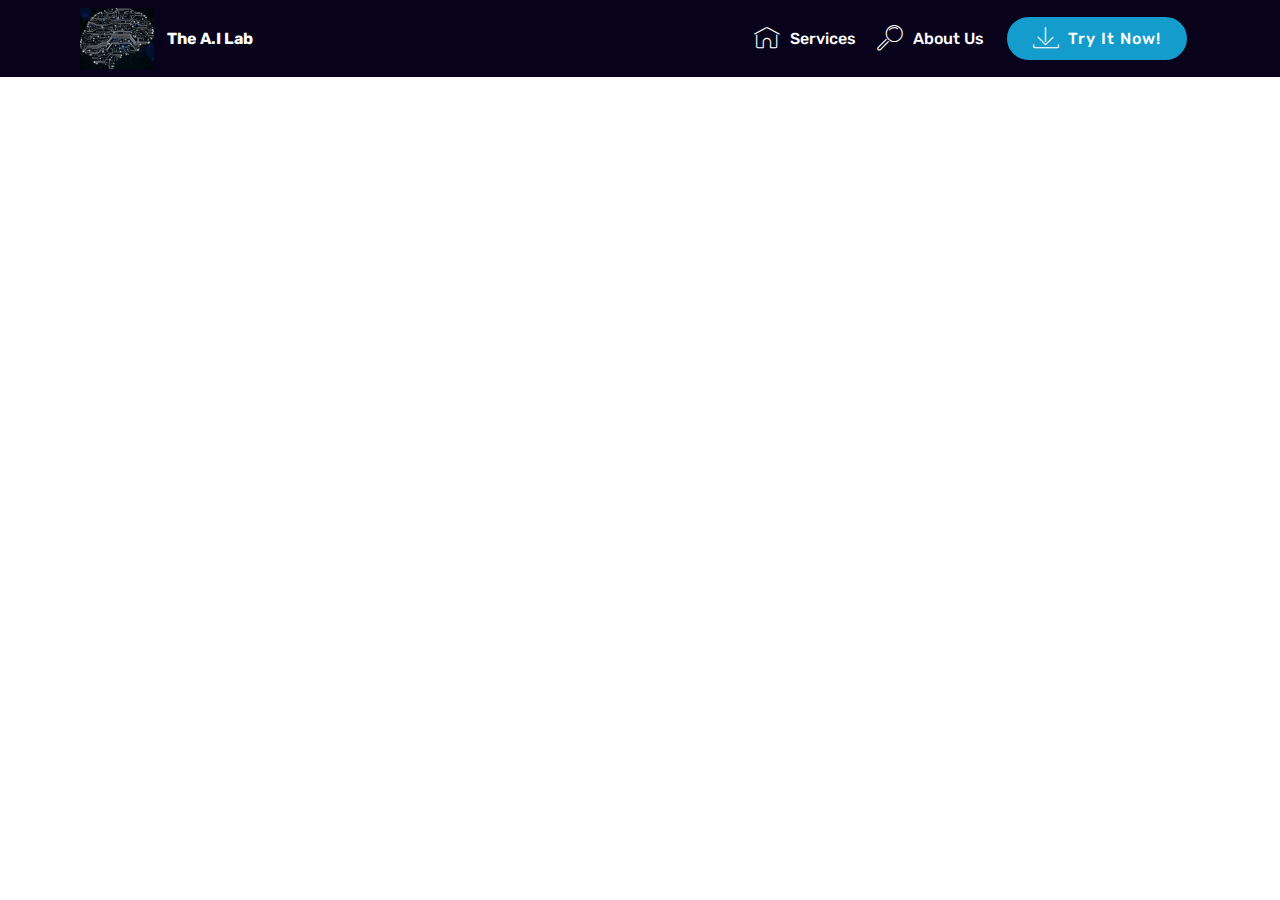
==== page1.html @ fb7ee0d3 "create github pages" ====
<!DOCTYPE html>
<html  >
<head>
  <!-- Site made with Mobirise Website Builder v4.9.7, https://mobirise.com -->
  <meta charset="UTF-8">
  <meta http-equiv="X-UA-Compatible" content="IE=edge">
  <meta name="generator" content="Mobirise v4.9.7, mobirise.com">
  <meta name="viewport" content="width=device-width, initial-scale=1, minimum-scale=1">
  <link rel="shortcut icon" href="assets/images/logo4.png" type="image/x-icon">
  <meta name="description" content="Web Page Builder Description">
  
  <title>Your Project</title>
  <link rel="stylesheet" href="assets/web/assets/mobirise-icons/mobirise-icons.css">
  <link rel="stylesheet" href="assets/tether/tether.min.css">
  <link rel="stylesheet" href="assets/bootstrap/css/bootstrap.min.css">
  <link rel="stylesheet" href="assets/bootstrap/css/bootstrap-grid.min.css">
  <link rel="stylesheet" href="assets/bootstrap/css/bootstrap-reboot.min.css">
  <link rel="stylesheet" href="assets/dropdown/css/style.css">
  <link rel="stylesheet" href="assets/theme/css/style.css">
  <link rel="stylesheet" href="assets/mobirise/css/mbr-additional.css" type="text/css">
  
  
  
</head>
<body>
  <section class="menu cid-qTkzRZLJNu" once="menu" id="menu1-3">

    

    <nav class="navbar navbar-expand beta-menu navbar-dropdown align-items-center navbar-fixed-top navbar-toggleable-sm">
        <button class="navbar-toggler navbar-toggler-right" type="button" data-toggle="collapse" data-target="#navbarSupportedContent" aria-controls="navbarSupportedContent" aria-expanded="false" aria-label="Toggle navigation">
            <div class="hamburger">
                <span></span>
                <span></span>
                <span></span>
                <span></span>
            </div>
        </button>
        <div class="menu-logo">
            <div class="navbar-brand">
                <span class="navbar-logo">
                    <a href="https://mobirise.com">
                         <img src="assets/images/screencap164mar.2822.39-122x100.jpg" alt="Mobirise" title="" style="height: 3.8rem;">
                    </a>
                </span>
                <span class="navbar-caption-wrap"><a class="navbar-caption text-white display-4" href="https://mobirise.com">The A.I Lab</a></span>
            </div>
        </div>
        <div class="collapse navbar-collapse" id="navbarSupportedContent">
            <ul class="navbar-nav nav-dropdown" data-app-modern-menu="true"><li class="nav-item">
                    <a class="nav-link link text-white display-4" href="https://mobirise.com">
                        <span class="mbri-home mbr-iconfont mbr-iconfont-btn"></span>
                        Services
                    </a>
                </li>
                <li class="nav-item">
                    <a class="nav-link link text-white display-4" href="https://mobirise.com">
                        <span class="mbri-search mbr-iconfont mbr-iconfont-btn"></span>
                        About Us
                    </a>
                </li></ul>
            <div class="navbar-buttons mbr-section-btn"><a class="btn btn-sm btn-primary display-4" href="https://mobirise.com">
                    <span class="mbri-save mbr-iconfont mbr-iconfont-btn "></span>
                    Try It Now!
                </a></div>
        </div>
    </nav>
</section>


  <section class="engine"><a href="https://mobirise.info/k">how to develop your own website</a></section><script src="assets/web/assets/jquery/jquery.min.js"></script>
  <script src="assets/popper/popper.min.js"></script>
  <script src="assets/tether/tether.min.js"></script>
  <script src="assets/bootstrap/js/bootstrap.min.js"></script>
  <script src="assets/smoothscroll/smooth-scroll.js"></script>
  <script src="assets/dropdown/js/script.min.js"></script>
  <script src="assets/touchswipe/jquery.touch-swipe.min.js"></script>
  <script src="assets/theme/js/script.js"></script>
  
  
</body>
</html>
---- assets/web/assets/mobirise-icons/mobirise-icons.css ----
@font-face {
  font-family: 'MobiriseIcons';
  src:  url('mobirise-icons.eot?spat4u');
  src:  url('mobirise-icons.eot?spat4u#iefix') format('embedded-opentype'),
    url('mobirise-icons.ttf?spat4u') format('truetype'),
    url('mobirise-icons.woff?spat4u') format('woff'),
    url('mobirise-icons.svg?spat4u#MobiriseIcons') format('svg');
  font-weight: normal;
  font-style: normal;
}

[class^="mbri-"], [class*=" mbri-"] {
  /* use !important to prevent issues with browser extensions that change fonts */
  font-family: MobiriseIcons !important;
  speak: none;
  font-style: normal;
  font-weight: normal;
  font-variant: normal;
  text-transform: none;
  line-height: 1;

  /* Better Font Rendering =========== */
  -webkit-font-smoothing: antialiased;
  -moz-osx-font-smoothing: grayscale;
}

.mbri-add-submenu:before {
  content: "\e900";
}
.mbri-alert:before {
  content: "\e901";
}
.mbri-align-center:before {
  content: "\e902";
}
.mbri-align-justify:before {
  content: "\e903";
}
.mbri-align-left:before {
  content: "\e904";
}
.mbri-align-right:before {
  content: "\e905";
}
.mbri-android:before {
  content: "\e906";
}
.mbri-apple:before {
  content: "\e907";
}
.mbri-arrow-down:before {
  content: "\e908";
}
.mbri-arrow-next:before {
  content: "\e909";
}
.mbri-arrow-prev:before {
  content: "\e90a";
}
.mbri-arrow-up:before {
  content: "\e90b";
}
.mbri-bold:before {
  content: "\e90c";
}
.mbri-bookmark:before {
  content: "\e90d";
}
.mbri-bootstrap:before {
  content: "\e90e";
}
.mbri-briefcase:before {
  content: "\e90f";
}
.mbri-browse:before {
  content: "\e910";
}
.mbri-bulleted-list:before {
  content: "\e911";
}
.mbri-calendar:before {
  content: "\e912";
}
.mbri-camera:before {
  content: "\e913";
}
.mbri-cart-add:before {
  content: "\e914";
}
.mbri-cart-full:before {
  content: "\e915";
}
.mbri-cash:before {
  content: "\e916";
}
.mbri-change-style:before {
  content: "\e917";
}
.mbri-chat:before {
  content: "\e918";
}
.mbri-clock:before {
  content: "\e919";
}
.mbri-close:before {
  content: "\e91a";
}
.mbri-cloud:before {
  content: "\e91b";
}
.mbri-code:before {
  content: "\e91c";
}
.mbri-contact-form:before {
  content: "\e91d";
}
.mbri-credit-card:before {
  content: "\e91e";
}
.mbri-cursor-click:before {
  content: "\e91f";
}
.mbri-cust-feedback:before {
  content: "\e920";
}
.mbri-database:before {
  content: "\e921";
}
.mbri-delivery:before {
  content: "\e922";
}
.mbri-desktop:before {
  content: "\e923";
}
.mbri-devices:before {
  content: "\e924";
}
.mbri-down:before {
  content: "\e925";
}
.mbri-download:before {
  content: "\e989";
}
.mbri-drag-n-drop:before {
  content: "\e927";
}
.mbri-drag-n-drop2:before {
  content: "\e928";
}
.mbri-edit:before {
  content: "\e929";
}
.mbri-edit2:before {
  content: "\e92a";
}
.mbri-error:before {
  content: "\e92b";
}
.mbri-extension:before {
  content: "\e92c";
}
.mbri-features:before {
  content: "\e92d";
}
.mbri-file:before {
  content: "\e92e";
}
.mbri-flag:before {
  content: "\e92f";
}
.mbri-folder:before {
  content: "\e930";
}
.mbri-gift:before {
  content: "\e931";
}
.mbri-github:before {
  content: "\e932";
}
.mbri-globe:before {
  content: "\e933";
}
.mbri-globe-2:before {
  content: "\e934";
}
.mbri-growing-chart:before {
  content: "\e935";
}
.mbri-hearth:before {
  content: "\e936";
}
.mbri-help:before {
  content: "\e937";
}
.mbri-home:before {
  content: "\e938";
}
.mbri-hot-cup:before {
  content: "\e939";
}
.mbri-idea:before {
  content: "\e93a";
}
.mbri-image-gallery:before {
  content: "\e93b";
}
.mbri-image-slider:before {
  content: "\e93c";
}
.mbri-info:before {
  content: "\e93d";
}
.mbri-italic:before {
  content: "\e93e";
}
.mbri-key:before {
  content: "\e93f";
}
.mbri-laptop:before {
  content: "\e940";
}
.mbri-layers:before {
  content: "\e941";
}
.mbri-left-right:before {
  content: "\e942";
}
.mbri-left:before {
  content: "\e943";
}
.mbri-letter:before {
  content: "\e944";
}
.mbri-like:before {
  content: "\e945";
}
.mbri-link:before {
  content: "\e946";
}
.mbri-lock:before {
  content: "\e947";
}
.mbri-login:before {
  content: "\e948";
}
.mbri-logout:before {
  content: "\e949";
}
.mbri-magic-stick:before {
  content: "\e94a";
}
.mbri-map-pin:before {
  content: "\e94b";
}
.mbri-menu:before {
  content: "\e94c";
}
.mbri-mobile:before {
  content: "\e94d";
}
.mbri-mobile2:before {
  content: "\e94e";
}
.mbri-mobirise:before {
  content: "\e94f";
}
.mbri-more-horizontal:before {
  content: "\e950";
}
.mbri-more-vertical:before {
  content: "\e951";
}
.mbri-music:before {
  content: "\e952";
}
.mbri-new-file:before {
  content: "\e953";
}
.mbri-numbered-list:before {
  content: "\e954";
}
.mbri-opened-folder:before {
  content: "\e955";
}
.mbri-pages:before {
  content: "\e956";
}
.mbri-paper-plane:before {
  content: "\e957";
}
.mbri-paperclip:before {
  content: "\e958";
}
.mbri-photo:before {
  content: "\e959";
}
.mbri-photos:before {
  content: "\e95a";
}
.mbri-pin:before {
  content: "\e95b";
}
.mbri-play:before {
  content: "\e95c";
}
.mbri-plus:before {
  content: "\e95d";
}
.mbri-preview:before {
  content: "\e95e";
}
.mbri-print:before {
  content: "\e95f";
}
.mbri-protect:before {
  content: "\e960";
}
.mbri-question:before {
  content: "\e961";
}
.mbri-quote-left:before {
  content: "\e962";
}
.mbri-quote-right:before {
  content: "\e963";
}
.mbri-refresh:before {
  content: "\e964";
}
.mbri-responsive:before {
  content: "\e965";
}
.mbri-right:before {
  content: "\e966";
}
.mbri-rocket:before {
  content: "\e967";
}
.mbri-sad-face:before {
  content: "\e968";
}
.mbri-sale:before {
  content: "\e969";
}
.mbri-save:before {
  content: "\e96a";
}
.mbri-search:before {
  content: "\e96b";
}
.mbri-setting:before {
  content: "\e96c";
}
.mbri-setting2:before {
  content: "\e96d";
}
.mbri-setting3:before {
  content: "\e96e";
}
.mbri-share:before {
  content: "\e96f";
}
.mbri-shopping-bag:before {
  content: "\e970";
}
.mbri-shopping-basket:before {
  content: "\e971";
}
.mbri-shopping-cart:before {
  content: "\e972";
}
.mbri-sites:before {
  content: "\e973";
}
.mbri-smile-face:before {
  content: "\e974";
}
.mbri-speed:before {
  content: "\e975";
}
.mbri-star:before {
  content: "\e976";
}
.mbri-success:before {
  content: "\e977";
}
.mbri-sun:before {
  content: "\e978";
}
.mbri-sun2:before {
  content: "\e979";
}
.mbri-tablet:before {
  content: "\e97a";
}
.mbri-tablet-vertical:before {
  content: "\e97b";
}
.mbri-target:before {
  content: "\e97c";
}
.mbri-timer:before {
  content: "\e97d";
}
.mbri-to-ftp:before {
  content: "\e97e";
}
.mbri-to-local-drive:before {
  content: "\e97f";
}
.mbri-touch-swipe:before {
  content: "\e980";
}
.mbri-touch:before {
  content: "\e981";
}
.mbri-trash:before {
  content: "\e982";
}
.mbri-underline:before {
  content: "\e983";
}
.mbri-unlink:before {
  content: "\e984";
}
.mbri-unlock:before {
  content: "\e985";
}
.mbri-up-down:before {
  content: "\e986";
}
.mbri-up:before {
  content: "\e987";
}
.mbri-update:before {
  content: "\e988";
}
.mbri-upload:before {
 content: "\e926"; 
}
.mbri-user:before {
  content: "\e98a";
}
.mbri-user2:before {
  content: "\e98b";
}
.mbri-users:before {
  content: "\e98c";
}
.mbri-video:before {
  content: "\e98d";
}
.mbri-video-play:before {
  content: "\e98e";
}
.mbri-watch:before {
  content: "\e98f";
}
.mbri-website-theme:before {
  content: "\e990";
}
.mbri-wifi:before {
  content: "\e991";
}
.mbri-windows:before {
  content: "\e992";
}
.mbri-zoom-out:before {
  content: "\e993";
}
.mbri-redo:before {
  content: "\e994";
}
.mbri-undo:before {
  content: "\e995";
}
---- assets/dropdown/css/style.css ----
.navbar-dropdown {
  left: 0;
  padding: 0;
  position: absolute;
  right: 0;
  top: 0;
  transition: all 0.45s ease;
  z-index: 1030;
  background: #282828; }
  .navbar-dropdown .navbar-logo {
    margin-right: 0.8rem;
    transition: margin 0.3s ease-in-out;
    vertical-align: middle; }
    .navbar-dropdown .navbar-logo img {
      height: 3.125rem;
      transition: all 0.3s ease-in-out; }
    .navbar-dropdown .navbar-logo.mbr-iconfont {
      font-size: 3.125rem;
      line-height: 3.125rem; }
  .navbar-dropdown .navbar-caption {
    font-weight: 700;
    white-space: normal;
    vertical-align: -4px;
    line-height: 3.125rem !important; }
    .navbar-dropdown .navbar-caption, .navbar-dropdown .navbar-caption:hover {
      color: inherit;
      text-decoration: none; }
  .navbar-dropdown .mbr-iconfont + .navbar-caption {
    vertical-align: -1px; }
  .navbar-dropdown.navbar-fixed-top {
    position: fixed; }
  .navbar-dropdown .navbar-brand span {
    vertical-align: -4px; }
  .navbar-dropdown.bg-color.transparent {
    background: none; }
  .navbar-dropdown.navbar-short .navbar-brand {
    padding: 0.625rem 0; }
    .navbar-dropdown.navbar-short .navbar-brand span {
      vertical-align: -1px; }
  .navbar-dropdown.navbar-short .navbar-caption {
    line-height: 2.375rem !important;
    vertical-align: -2px; }
  .navbar-dropdown.navbar-short .navbar-logo {
    margin-right: 0.5rem; }
    .navbar-dropdown.navbar-short .navbar-logo img {
      height: 2.375rem; }
    .navbar-dropdown.navbar-short .navbar-logo.mbr-iconfont {
      font-size: 2.375rem;
      line-height: 2.375rem; }
  .navbar-dropdown.navbar-short .mbr-table-cell {
    height: 3.625rem; }
  .navbar-dropdown .navbar-close {
    left: 0.6875rem;
    position: fixed;
    top: 0.75rem;
    z-index: 1000; }
  .navbar-dropdown .hamburger-icon {
    content: "";
    display: inline-block;
    vertical-align: middle;
    width: 16px;
    -webkit-box-shadow: 0 -6px 0 1px #282828,0 0 0 1px #282828,0 6px 0 1px #282828;
    -moz-box-shadow: 0 -6px 0 1px #282828,0 0 0 1px #282828,0 6px 0 1px #282828;
    box-shadow: 0 -6px 0 1px #282828,0 0 0 1px #282828,0 6px 0 1px #282828; }

.dropdown-menu .dropdown-toggle[data-toggle="dropdown-submenu"]::after {
  border-bottom: 0.35em solid transparent;
  border-left: 0.35em solid;
  border-right: 0;
  border-top: 0.35em solid transparent;
  margin-left: 0.3rem; }

.dropdown-menu .dropdown-item:focus {
  outline: 0; }

.nav-dropdown {
  font-size: 0.75rem;
  font-weight: 500;
  height: auto !important; }
  .nav-dropdown .nav-btn {
    padding-left: 1rem; }
  .nav-dropdown .link {
    margin: .667em 1.667em;
    font-weight: 500;
    padding: 0;
    transition: color .2s ease-in-out; }
    .nav-dropdown .link.dropdown-toggle {
      margin-right: 2.583em; }
      .nav-dropdown .link.dropdown-toggle::after {
        margin-left: .25rem;
        border-top: 0.35em solid;
        border-right: 0.35em solid transparent;
        border-left: 0.35em solid transparent;
        border-bottom: 0; }
      .nav-dropdown .link.dropdown-toggle[aria-expanded="true"] {
        margin: 0;
        padding: 0.667em 3.263em  0.667em 1.667em; }
  .nav-dropdown .link::after,
  .nav-dropdown .dropdown-item::after {
    color: inherit; }
  .nav-dropdown .btn {
    font-size: 0.75rem;
    font-weight: 700;
    letter-spacing: 0;
    margin-bottom: 0;
    padding-left: 1.25rem;
    padding-right: 1.25rem; }
  .nav-dropdown .dropdown-menu {
    border-radius: 0;
    border: 0;
    left: 0;
    margin: 0;
    padding-bottom: 1.25rem;
    padding-top: 1.25rem;
    position: relative; }
  .nav-dropdown .dropdown-submenu {
    margin-left: 0.125rem;
    top: 0; }
  .nav-dropdown .dropdown-item {
    font-weight: 500;
    line-height: 2;
    padding: 0.3846em 4.615em 0.3846em 1.5385em;
    position: relative;
    transition: color .2s ease-in-out, background-color .2s ease-in-out; }
    .nav-dropdown .dropdown-item::after {
      margin-top: -0.3077em;
      position: absolute;
      right: 1.1538em;
      top: 50%; }
    .nav-dropdown .dropdown-item:focus, .nav-dropdown .dropdown-item:hover {
      background: none; }

@media (max-width: 767px) {
  .nav-dropdown.navbar-toggleable-sm {
    bottom: 0;
    display: none;
    left: 0;
    overflow-x: hidden;
    position: fixed;
    top: 0;
    transform: translateX(-100%);
    -ms-transform: translateX(-100%);
    -webkit-transform: translateX(-100%);
    width: 18.75rem;
    z-index: 999; } }
.nav-dropdown.navbar-toggleable-xl {
  bottom: 0;
  display: none;
  left: 0;
  overflow-x: hidden;
  position: fixed;
  top: 0;
  transform: translateX(-100%);
  -ms-transform: translateX(-100%);
  -webkit-transform: translateX(-100%);
  width: 18.75rem;
  z-index: 999; }

.nav-dropdown-sm {
  display: block !important;
  overflow-x: hidden;
  overflow: auto;
  padding-top: 3.875rem; }
  .nav-dropdown-sm::after {
    content: "";
    display: block;
    height: 3rem;
    width: 100%; }
  .nav-dropdown-sm.collapse.in ~ .navbar-close {
    display: block !important; }
  .nav-dropdown-sm.collapsing, .nav-dropdown-sm.collapse.in {
    transform: translateX(0);
    -ms-transform: translateX(0);
    -webkit-transform: translateX(0);
    transition: all 0.25s ease-out;
    -webkit-transition: all 0.25s ease-out;
    background: #282828; }
  .nav-dropdown-sm.collapsing[aria-expanded="false"] {
    transform: translateX(-100%);
    -ms-transform: translateX(-100%);
    -webkit-transform: translateX(-100%); }
  .nav-dropdown-sm .nav-item {
    display: block;
    margin-left: 0 !important;
    padding-left: 0; }
  .nav-dropdown-sm .link,
  .nav-dropdown-sm .dropdown-item {
    border-top: 1px dotted rgba(255, 255, 255, 0.1);
    font-size: 0.8125rem;
    line-height: 1.6;
    margin: 0 !important;
    padding: 0.875rem 2.4rem 0.875rem 1.5625rem !important;
    position: relative;
    white-space: normal; }
    .nav-dropdown-sm .link:focus, .nav-dropdown-sm .link:hover,
    .nav-dropdown-sm .dropdown-item:focus,
    .nav-dropdown-sm .dropdown-item:hover {
      background: rgba(0, 0, 0, 0.2) !important;
      color: #c0a375; }
  .nav-dropdown-sm .nav-btn {
    position: relative;
    padding: 1.5625rem 1.5625rem 0 1.5625rem; }
    .nav-dropdown-sm .nav-btn::before {
      border-top: 1px dotted rgba(255, 255, 255, 0.1);
      content: "";
      left: 0;
      position: absolute;
      top: 0;
      width: 100%; }
    .nav-dropdown-sm .nav-btn + .nav-btn {
      padding-top: 0.625rem; }
      .nav-dropdown-sm .nav-btn + .nav-btn::before {
        display: none; }
  .nav-dropdown-sm .btn {
    padding: 0.625rem 0; }
  .nav-dropdown-sm .dropdown-toggle[data-toggle="dropdown-submenu"]::after {
    margin-left: .25rem;
    border-top: 0.35em solid;
    border-right: 0.35em solid transparent;
    border-left: 0.35em solid transparent;
    border-bottom: 0; }
  .nav-dropdown-sm .dropdown-toggle[data-toggle="dropdown-submenu"][aria-expanded="true"]::after {
    border-top: 0;
    border-right: 0.35em solid transparent;
    border-left: 0.35em solid transparent;
    border-bottom: 0.35em solid; }
  .nav-dropdown-sm .dropdown-menu {
    margin: 0;
    padding: 0;
    position: relative;
    top: 0;
    left: 0;
    width: 100%;
    border: 0;
    float: none;
    border-radius: 0;
    background: none; }
  .nav-dropdown-sm .dropdown-submenu {
    left: 100%;
    margin-left: 0.125rem;
    margin-top: -1.25rem;
    top: 0; }

.navbar-toggleable-sm .nav-dropdown .dropdown-menu {
  position: absolute; }

.navbar-toggleable-sm .nav-dropdown .dropdown-submenu {
  left: 100%;
  margin-left: 0.125rem;
  margin-top: -1.25rem;
  top: 0; }

.navbar-toggleable-sm.opened .nav-dropdown .dropdown-menu {
  position: relative; }

.navbar-toggleable-sm.opened .nav-dropdown .dropdown-submenu {
  left: 0;
  margin-left: 00rem;
  margin-top: 0rem;
  top: 0; }

.is-builder .nav-dropdown.collapsing {
  transition: none !important; }

/*# sourceMappingURL=style.css.map */
---- assets/theme/css/style.css ----
/*!
 * Mobirise v4 theme (https://mobirise.com/)
 * Copyright 2017 Mobirise
 */
section {
  background-color: #eeeeee; }

section,
.container,
.container-fluid {
  position: relative;
  word-wrap: break-word; }

a.mbr-iconfont:hover {
  text-decoration: none; }

.article .lead p, .article .lead ul, .article .lead ol, .article .lead pre, .article .lead blockquote {
  margin-bottom: 0; }

a {
  font-style: normal;
  font-weight: 400;
  cursor: pointer; }
  a, a:hover {
    text-decoration: none; }

figure {
  margin-bottom: 0; }

body {
  color: #232323; }

h1, h2, h3, h4, h5, h6,
.h1, .h2, .h3, .h4, .h5, .h6,
.display-1, .display-2, .display-3, .display-4 {
  line-height: 1;
  word-break: break-word;
  word-wrap: break-word; }

b, strong {
  font-weight: bold; }

blockquote {
  padding: 10px 0 10px 20px;
  position: relative;
  border-left: 2px solid;
  border-color: #ff3366; }

input:-webkit-autofill, input:-webkit-autofill:hover, input:-webkit-autofill:focus, input:-webkit-autofill:active {
  transition-delay: 9999s;
  transition-property: background-color, color; }

textarea[type="hidden"] {
  display: none; }

body {
  position: relative; }

section {
  background-position: 50% 50%;
  background-repeat: no-repeat;
  background-size: cover; }
  section .mbr-background-video,
  section .mbr-background-video-preview {
    position: absolute;
    bottom: 0;
    left: 0;
    right: 0;
    top: 0; }

.hidden {
  visibility: hidden; }

.mbr-z-index20 {
  z-index: 20; }

/*! Base colors */
.mbr-white {
  color: #ffffff; }

.mbr-black {
  color: #000000; }

.mbr-bg-white {
  background-color: #ffffff; }

.mbr-bg-black {
  background-color: #000000; }

/*! Text-aligns */
.align-left {
  text-align: left; }

.align-center {
  text-align: center; }

.align-right {
  text-align: right; }

@media (max-width: 767px) {
  .align-left, .align-center, .align-right, .mbr-section-btn, .mbr-section-title {
    text-align: center; } }
/*! Font-weight  */
.mbr-light {
  font-weight: 300; }

.mbr-regular {
  font-weight: 400; }

.mbr-semibold {
  font-weight: 500; }

.mbr-bold {
  font-weight: 700; }

/*! Media  */
.media-size-item {
  -webkit-flex: 1 1 auto;
  -moz-flex: 1 1 auto;
  -ms-flex: 1 1 auto;
  -o-flex: 1 1 auto;
  flex: 1 1 auto; }

.media-content {
  -webkit-flex-basis: 100%;
  flex-basis: 100%; }

.media-container-row {
  display: -ms-flexbox;
  display: -webkit-flex;
  display: flex;
  -webkit-flex-direction: row;
  -ms-flex-direction: row;
  flex-direction: row;
  -webkit-flex-wrap: wrap;
  -ms-flex-wrap: wrap;
  flex-wrap: wrap;
  -webkit-justify-content: center;
  -ms-flex-pack: center;
  justify-content: center;
  -webkit-align-content: center;
  -ms-flex-line-pack: center;
  align-content: center;
  -webkit-align-items: start;
  -ms-flex-align: start;
  align-items: start; }
  .media-container-row .media-size-item {
    width: 400px; }

.media-container-column {
  display: -ms-flexbox;
  display: -webkit-flex;
  display: flex;
  -webkit-flex-direction: column;
  -ms-flex-direction: column;
  flex-direction: column;
  -webkit-flex-wrap: wrap;
  -ms-flex-wrap: wrap;
  flex-wrap: wrap;
  -webkit-justify-content: center;
  -ms-flex-pack: center;
  justify-content: center;
  -webkit-align-content: center;
  -ms-flex-line-pack: center;
  align-content: center;
  -webkit-align-items: stretch;
  -ms-flex-align: stretch;
  align-items: stretch; }
  .media-container-column > * {
    width: 100%; }

@media (min-width: 992px) {
  .media-container-row {
    -webkit-flex-wrap: nowrap;
    -ms-flex-wrap: nowrap;
    flex-wrap: nowrap; } }
figure {
  overflow: hidden; }

figure[mbr-media-size] {
  transition: width 0.1s; }

.mbr-figure img, .mbr-figure iframe {
  display: block;
  width: 100%; }

.card {
  background-color: transparent;
  border: none; }

.card-img {
  text-align: center;
  flex-shrink: 0;
  -webkit-flex-shrink: 0; }

.media {
  max-width: 100%;
  margin: 0 auto; }

.mbr-figure {
  -ms-flex-item-align: center;
  -ms-grid-row-align: center;
  -webkit-align-self: center;
  align-self: center; }

.media-container > div {
  max-width: 100%; }

.mbr-figure img, .card-img img {
  width: 100%; }

@media (max-width: 991px) {
  .media-size-item {
    width: auto !important; }

  .media {
    width: auto; }

  .mbr-figure {
    width: 100% !important; } }
/*! Buttons */
.mbr-section-btn {
  margin-left: -.25rem;
  margin-right: -.25rem;
  font-size: 0; }

nav .mbr-section-btn {
  margin-left: 0rem;
  margin-right: 0rem; }

/*! Btn icon margin */
.btn .mbr-iconfont, .btn.btn-sm .mbr-iconfont {
  cursor: pointer;
  margin-right: 0.5rem; }

.btn.btn-md .mbr-iconfont, .btn.btn-md .mbr-iconfont {
  margin-right: 0.8rem; }

.mbr-regular {
  font-weight: 400; }

.mbr-semibold {
  font-weight: 500; }

.mbr-bold {
  font-weight: 700; }

[type="submit"] {
  -webkit-appearance: none; }

/*! Full-screen */
.mbr-fullscreen .mbr-overlay {
  min-height: 100vh; }

.mbr-fullscreen {
  display: flex;
  display: -webkit-flex;
  display: -moz-flex;
  display: -ms-flex;
  display: -o-flex;
  align-items: center;
  -webkit-align-items: center;
  min-height: 100vh;
  padding-top: 3rem;
  padding-bottom: 3rem; }

/*! Map */
.map {
  height: 25rem;
  position: relative; }
  .map iframe {
    width: 100%;
    height: 100%; }

/* Form */
.form-asterisk {
  font-family: initial;
  position: absolute;
  top: -2px;
  font-weight: normal; }

/*! Scroll to top arrow */
.mbr-arrow-up {
  bottom: 25px;
  right: 90px;
  position: fixed;
  text-align: right;
  z-index: 5000;
  color: #ffffff;
  font-size: 32px;
  transform: rotate(180deg);
  -webkit-transform: rotate(180deg); }

.mbr-arrow-up a {
  background: rgba(0, 0, 0, 0.2);
  border-radius: 3px;
  color: #fff;
  display: inline-block;
  height: 60px;
  width: 60px;
  outline-style: none !important;
  position: relative;
  text-decoration: none;
  transition: all .3s ease-in-out;
  cursor: pointer;
  text-align: center; }
  .mbr-arrow-up a:hover {
    background-color: rgba(0, 0, 0, 0.4); }
  .mbr-arrow-up a i {
    line-height: 60px; }

.mbr-arrow-up-icon {
  display: block;
  color: #fff; }

.mbr-arrow-up-icon::before {
  content: "\203a";
  display: inline-block;
  font-family: serif;
  font-size: 32px;
  line-height: 1;
  font-style: normal;
  position: relative;
  top: 6px;
  left: -4px;
  -webkit-transform: rotate(-90deg);
  transform: rotate(-90deg); }

/*! Arrow Down */
.mbr-arrow {
  position: absolute;
  bottom: 45px;
  left: 50%;
  width: 60px;
  height: 60px;
  cursor: pointer;
  background-color: rgba(80, 80, 80, 0.5);
  border-radius: 50%;
  -webkit-transform: translateX(-50%);
  transform: translateX(-50%); }
  .mbr-arrow > a {
    display: inline-block;
    text-decoration: none;
    outline-style: none;
    -webkit-animation: arrowdown 1.7s ease-in-out infinite;
    animation: arrowdown 1.7s ease-in-out infinite; }
    .mbr-arrow > a > i {
      position: absolute;
      top: -2px;
      left: 15px;
      font-size: 2rem; }

@keyframes arrowdown {
  0% {
    transform: translateY(0px);
    -webkit-transform: translateY(0px); }
  50% {
    transform: translateY(-5px);
    -webkit-transform: translateY(-5px); }
  100% {
    transform: translateY(0px);
    -webkit-transform: translateY(0px); } }
@-webkit-keyframes arrowdown {
  0% {
    transform: translateY(0px);
    -webkit-transform: translateY(0px); }
  50% {
    transform: translateY(-5px);
    -webkit-transform: translateY(-5px); }
  100% {
    transform: translateY(0px);
    -webkit-transform: translateY(0px); } }
@media (max-width: 500px) {
  .mbr-arrow-up {
    left: 50%;
    right: auto;
    transform: translateX(-50%) rotate(180deg);
    -webkit-transform: translateX(-50%) rotate(180deg); } }
/*Gradients animation*/
@keyframes gradient-animation {
  from {
    background-position: 0% 100%;
    animation-timing-function: ease-in-out; }
  to {
    background-position: 100% 0%;
    animation-timing-function: ease-in-out; } }
@-webkit-keyframes gradient-animation {
  from {
    background-position: 0% 100%;
    animation-timing-function: ease-in-out; }
  to {
    background-position: 100% 0%;
    animation-timing-function: ease-in-out; } }
.bg-gradient {
  background-size: 200% 200%;
  animation: gradient-animation 5s infinite alternate;
  -webkit-animation: gradient-animation 5s infinite alternate; }

.menu .navbar-brand {
  display: -webkit-flex; }
  .menu .navbar-brand span {
    display: flex;
    display: -webkit-flex; }
  .menu .navbar-brand .navbar-caption-wrap {
    display: -webkit-flex; }
  .menu .navbar-brand .navbar-logo img {
    display: -webkit-flex; }
@media (min-width: 768px) and (max-width: 991px) {
  .menu .navbar-toggleable-sm .navbar-nav {
    display: -webkit-box;
    display: -webkit-flex;
    display: -ms-flexbox; } }
@media (min-width: 992px) {
  .menu .navbar-nav.nav-dropdown {
    display: -webkit-flex; }
  .menu .navbar-toggleable-sm .navbar-collapse {
    display: -webkit-flex !important; } }
@media (max-width: 767px) {
  .menu .navbar-collapse {
    max-height: 80vh; }
  .menu .dropdown-menu {
    max-height: 60vh; } }

.navbar {
  display: -webkit-flex;
  -webkit-flex-wrap: wrap;
  -webkit-align-items: center;
  -webkit-justify-content: space-between; }

.navbar-collapse {
  -webkit-flex-basis: 100%;
  -webkit-flex-grow: 1;
  -webkit-align-items: center;
  max-height: 93.5vh; }
  .navbar-collapse.show {
    overflow: auto; }

.nav-dropdown .link {
  padding: .667em 1.667em !important;
  margin: 0 !important; }

.nav {
  display: -webkit-flex;
  -webkit-flex-wrap: wrap; }

.row {
  display: -webkit-flex;
  -webkit-flex-wrap: wrap; }

.justify-content-center {
  -webkit-justify-content: center; }

.form-inline {
  display: -webkit-flex;
  -webkit-flex-flow: row wrap;
  -webkit-align-items: center; }

.card-wrapper {
  -webkit-flex: 1; }

.carousel-control {
  z-index: 10;
  display: -webkit-flex;
  -webkit-align-items: center;
  -webkit-justify-content: center; }

.carousel-controls {
  display: -webkit-flex; }

.media {
  display: -webkit-flex; }

.jq-selectbox__select {
  padding: 1.07em .5em;
  position: absolute;
  top: 0;
  left: 0;
  width: 100%; }

.jq-selectbox__dropdown {
  position: absolute;
  top: 100% !important;
  left: 0 !important;
  width: 100% !important; }

.jq-selectbox__trigger-arrow {
  transform: translateY(-50%); }

.jq-selectbox li {
  padding: 1.07em .5em; }

/*# sourceMappingURL=style.css.map */
.engine {
	position: absolute;
	text-indent: -2400px;
	text-align: center;
	padding: 0;
	top: 0;
	left: -2400px;
}
---- assets/mobirise/css/mbr-additional.css ----
@import url(https://fonts.googleapis.com/css?family=Rubik:300,300i,400,400i,500,500i,700,700i,900,900i);





body {
  font-style: normal;
  line-height: 1.5;
}
.mbr-section-title {
  font-style: normal;
  line-height: 1.2;
}
.mbr-section-subtitle {
  line-height: 1.3;
}
.mbr-text {
  font-style: normal;
  line-height: 1.6;
}
.display-1 {
  font-family: 'Rubik', sans-serif;
  font-size: 4.25rem;
}
.display-1 > .mbr-iconfont {
  font-size: 6.8rem;
}
.display-2 {
  font-family: 'Rubik', sans-serif;
  font-size: 3rem;
}
.display-2 > .mbr-iconfont {
  font-size: 4.8rem;
}
.display-4 {
  font-family: 'Rubik', sans-serif;
  font-size: 1rem;
}
.display-4 > .mbr-iconfont {
  font-size: 1.6rem;
}
.display-5 {
  font-family: 'Rubik', sans-serif;
  font-size: 1.5rem;
}
.display-5 > .mbr-iconfont {
  font-size: 2.4rem;
}
.display-7 {
  font-family: 'Rubik', sans-serif;
  font-size: 1rem;
}
.display-7 > .mbr-iconfont {
  font-size: 1.6rem;
}
/* ---- Fluid typography for mobile devices ---- */
/* 1.4 - font scale ratio ( bootstrap == 1.42857 ) */
/* 100vw - current viewport width */
/* (48 - 20)  48 == 48rem == 768px, 20 == 20rem == 320px(minimal supported viewport) */
/* 0.65 - min scale variable, may vary */
@media (max-width: 768px) {
  .display-1 {
    font-size: 3.4rem;
    font-size: calc( 2.1374999999999997rem + (4.25 - 2.1374999999999997) * ((100vw - 20rem) / (48 - 20)));
    line-height: calc( 1.4 * (2.1374999999999997rem + (4.25 - 2.1374999999999997) * ((100vw - 20rem) / (48 - 20))));
  }
  .display-2 {
    font-size: 2.4rem;
    font-size: calc( 1.7rem + (3 - 1.7) * ((100vw - 20rem) / (48 - 20)));
    line-height: calc( 1.4 * (1.7rem + (3 - 1.7) * ((100vw - 20rem) / (48 - 20))));
  }
  .display-4 {
    font-size: 0.8rem;
    font-size: calc( 1rem + (1 - 1) * ((100vw - 20rem) / (48 - 20)));
    line-height: calc( 1.4 * (1rem + (1 - 1) * ((100vw - 20rem) / (48 - 20))));
  }
  .display-5 {
    font-size: 1.2rem;
    font-size: calc( 1.175rem + (1.5 - 1.175) * ((100vw - 20rem) / (48 - 20)));
    line-height: calc( 1.4 * (1.175rem + (1.5 - 1.175) * ((100vw - 20rem) / (48 - 20))));
  }
}
/* Buttons */
.btn {
  font-weight: 500;
  border-width: 2px;
  font-style: normal;
  letter-spacing: 1px;
  margin: .4rem .8rem;
  white-space: normal;
  -webkit-transition: all 0.3s ease-in-out;
  -moz-transition: all 0.3s ease-in-out;
  transition: all 0.3s ease-in-out;
  display: inline-flex;
  align-items: center;
  justify-content: center;
  word-break: break-word;
  -webkit-align-items: center;
  -webkit-justify-content: center;
  display: -webkit-inline-flex;
  padding: 1rem 3rem;
  border-radius: 3px;
}
.btn-sm {
  font-weight: 500;
  letter-spacing: 1px;
  -webkit-transition: all 0.3s ease-in-out;
  -moz-transition: all 0.3s ease-in-out;
  transition: all 0.3s ease-in-out;
  padding: 0.6rem 1.5rem;
  border-radius: 3px;
}
.btn-md {
  font-weight: 500;
  letter-spacing: 1px;
  margin: .4rem .8rem !important;
  -webkit-transition: all 0.3s ease-in-out;
  -moz-transition: all 0.3s ease-in-out;
  transition: all 0.3s ease-in-out;
  padding: 1rem 3rem;
  border-radius: 3px;
}
.btn-lg {
  font-weight: 500;
  letter-spacing: 1px;
  margin: .4rem .8rem !important;
  -webkit-transition: all 0.3s ease-in-out;
  -moz-transition: all 0.3s ease-in-out;
  transition: all 0.3s ease-in-out;
  padding: 1.2rem 3.2rem;
  border-radius: 3px;
}
.bg-primary {
  background-color: #149dcc !important;
}
.bg-success {
  background-color: #f7ed4a !important;
}
.bg-info {
  background-color: #82786e !important;
}
.bg-warning {
  background-color: #879a9f !important;
}
.bg-danger {
  background-color: #b1a374 !important;
}
.btn-primary,
.btn-primary:active {
  background-color: #149dcc !important;
  border-color: #149dcc !important;
  color: #ffffff !important;
}
.btn-primary:hover,
.btn-primary:focus,
.btn-primary.focus,
.btn-primary.active {
  color: #ffffff !important;
  background-color: #0d6786 !important;
  border-color: #0d6786 !important;
}
.btn-primary.disabled,
.btn-primary:disabled {
  color: #ffffff !important;
  background-color: #0d6786 !important;
  border-color: #0d6786 !important;
}
.btn-secondary,
.btn-secondary:active {
  background-color: #ff3366 !important;
  border-color: #ff3366 !important;
  color: #ffffff !important;
}
.btn-secondary:hover,
.btn-secondary:focus,
.btn-secondary.focus,
.btn-secondary.active {
  color: #ffffff !important;
  background-color: #e50039 !important;
  border-color: #e50039 !important;
}
.btn-secondary.disabled,
.btn-secondary:disabled {
  color: #ffffff !important;
  background-color: #e50039 !important;
  border-color: #e50039 !important;
}
.btn-info,
.btn-info:active {
  background-color: #82786e !important;
  border-color: #82786e !important;
  color: #ffffff !important;
}
.btn-info:hover,
.btn-info:focus,
.btn-info.focus,
.btn-info.active {
  color: #ffffff !important;
  background-color: #59524b !important;
  border-color: #59524b !important;
}
.btn-info.disabled,
.btn-info:disabled {
  color: #ffffff !important;
  background-color: #59524b !important;
  border-color: #59524b !important;
}
.btn-success,
.btn-success:active {
  background-color: #f7ed4a !important;
  border-color: #f7ed4a !important;
  color: #3f3c03 !important;
}
.btn-success:hover,
.btn-success:focus,
.btn-success.focus,
.btn-success.active {
  color: #3f3c03 !important;
  background-color: #eadd0a !important;
  border-color: #eadd0a !important;
}
.btn-success.disabled,
.btn-success:disabled {
  color: #3f3c03 !important;
  background-color: #eadd0a !important;
  border-color: #eadd0a !important;
}
.btn-warning,
.btn-warning:active {
  background-color: #879a9f !important;
  border-color: #879a9f !important;
  color: #ffffff !important;
}
.btn-warning:hover,
.btn-warning:focus,
.btn-warning.focus,
.btn-warning.active {
  color: #ffffff !important;
  background-color: #617479 !important;
  border-color: #617479 !important;
}
.btn-warning.disabled,
.btn-warning:disabled {
  color: #ffffff !important;
  background-color: #617479 !important;
  border-color: #617479 !important;
}
.btn-danger,
.btn-danger:active {
  background-color: #b1a374 !important;
  border-color: #b1a374 !important;
  color: #ffffff !important;
}
.btn-danger:hover,
.btn-danger:focus,
.btn-danger.focus,
.btn-danger.active {
  color: #ffffff !important;
  background-color: #8b7d4e !important;
  border-color: #8b7d4e !important;
}
.btn-danger.disabled,
.btn-danger:disabled {
  color: #ffffff !important;
  background-color: #8b7d4e !important;
  border-color: #8b7d4e !important;
}
.btn-white {
  color: #333333 !important;
}
.btn-white,
.btn-white:active {
  background-color: #ffffff !important;
  border-color: #ffffff !important;
  color: #808080 !important;
}
.btn-white:hover,
.btn-white:focus,
.btn-white.focus,
.btn-white.active {
  color: #808080 !important;
  background-color: #d9d9d9 !important;
  border-color: #d9d9d9 !important;
}
.btn-white.disabled,
.btn-white:disabled {
  color: #808080 !important;
  background-color: #d9d9d9 !important;
  border-color: #d9d9d9 !important;
}
.btn-black,
.btn-black:active {
  background-color: #333333 !important;
  border-color: #333333 !important;
  color: #ffffff !important;
}
.btn-black:hover,
.btn-black:focus,
.btn-black.focus,
.btn-black.active {
  color: #ffffff !important;
  background-color: #0d0d0d !important;
  border-color: #0d0d0d !important;
}
.btn-black.disabled,
.btn-black:disabled {
  color: #ffffff !important;
  background-color: #0d0d0d !important;
  border-color: #0d0d0d !important;
}
.btn-primary-outline,
.btn-primary-outline:active {
  background: none;
  border-color: #0b566f;
  color: #0b566f;
}
.btn-primary-outline:hover,
.btn-primary-outline:focus,
.btn-primary-outline.focus,
.btn-primary-outline.active {
  color: #ffffff;
  background-color: #149dcc;
  border-color: #149dcc;
}
.btn-primary-outline.disabled,
.btn-primary-outline:disabled {
  color: #ffffff !important;
  background-color: #149dcc !important;
  border-color: #149dcc !important;
}
.btn-secondary-outline,
.btn-secondary-outline:active {
  background: none;
  border-color: #cc0033;
  color: #cc0033;
}
.btn-secondary-outline:hover,
.btn-secondary-outline:focus,
.btn-secondary-outline.focus,
.btn-secondary-outline.active {
  color: #ffffff;
  background-color: #ff3366;
  border-color: #ff3366;
}
.btn-secondary-outline.disabled,
.btn-secondary-outline:disabled {
  color: #ffffff !important;
  background-color: #ff3366 !important;
  border-color: #ff3366 !important;
}
.btn-info-outline,
.btn-info-outline:active {
  background: none;
  border-color: #4b453f;
  color: #4b453f;
}
.btn-info-outline:hover,
.btn-info-outline:focus,
.btn-info-outline.focus,
.btn-info-outline.active {
  color: #ffffff;
  background-color: #82786e;
  border-color: #82786e;
}
.btn-info-outline.disabled,
.btn-info-outline:disabled {
  color: #ffffff !important;
  background-color: #82786e !important;
  border-color: #82786e !important;
}
.btn-success-outline,
.btn-success-outline:active {
  background: none;
  border-color: #d2c609;
  color: #d2c609;
}
.btn-success-outline:hover,
.btn-success-outline:focus,
.btn-success-outline.focus,
.btn-success-outline.active {
  color: #3f3c03;
  background-color: #f7ed4a;
  border-color: #f7ed4a;
}
.btn-success-outline.disabled,
.btn-success-outline:disabled {
  color: #3f3c03 !important;
  background-color: #f7ed4a !important;
  border-color: #f7ed4a !important;
}
.btn-warning-outline,
.btn-warning-outline:active {
  background: none;
  border-color: #55666b;
  color: #55666b;
}
.btn-warning-outline:hover,
.btn-warning-outline:focus,
.btn-warning-outline.focus,
.btn-warning-outline.active {
  color: #ffffff;
  background-color: #879a9f;
  border-color: #879a9f;
}
.btn-warning-outline.disabled,
.btn-warning-outline:disabled {
  color: #ffffff !important;
  background-color: #879a9f !important;
  border-color: #879a9f !important;
}
.btn-danger-outline,
.btn-danger-outline:active {
  background: none;
  border-color: #7a6e45;
  color: #7a6e45;
}
.btn-danger-outline:hover,
.btn-danger-outline:focus,
.btn-danger-outline.focus,
.btn-danger-outline.active {
  color: #ffffff;
  background-color: #b1a374;
  border-color: #b1a374;
}
.btn-danger-outline.disabled,
.btn-danger-outline:disabled {
  color: #ffffff !important;
  background-color: #b1a374 !important;
  border-color: #b1a374 !important;
}
.btn-black-outline,
.btn-black-outline:active {
  background: none;
  border-color: #000000;
  color: #000000;
}
.btn-black-outline:hover,
.btn-black-outline:focus,
.btn-black-outline.focus,
.btn-black-outline.active {
  color: #ffffff;
  background-color: #333333;
  border-color: #333333;
}
.btn-black-outline.disabled,
.btn-black-outline:disabled {
  color: #ffffff !important;
  background-color: #333333 !important;
  border-color: #333333 !important;
}
.btn-white-outline,
.btn-white-outline:active,
.btn-white-outline.active {
  background: none;
  border-color: #ffffff;
  color: #ffffff;
}
.btn-white-outline:hover,
.btn-white-outline:focus,
.btn-white-outline.focus {
  color: #333333;
  background-color: #ffffff;
  border-color: #ffffff;
}
.text-primary {
  color: #149dcc !important;
}
.text-secondary {
  color: #ff3366 !important;
}
.text-success {
  color: #f7ed4a !important;
}
.text-info {
  color: #82786e !important;
}
.text-warning {
  color: #879a9f !important;
}
.text-danger {
  color: #b1a374 !important;
}
.text-white {
  color: #ffffff !important;
}
.text-black {
  color: #000000 !important;
}
a.text-primary:hover,
a.text-primary:focus {
  color: #0b566f !important;
}
a.text-secondary:hover,
a.text-secondary:focus {
  color: #cc0033 !important;
}
a.text-success:hover,
a.text-success:focus {
  color: #d2c609 !important;
}
a.text-info:hover,
a.text-info:focus {
  color: #4b453f !important;
}
a.text-warning:hover,
a.text-warning:focus {
  color: #55666b !important;
}
a.text-danger:hover,
a.text-danger:focus {
  color: #7a6e45 !important;
}
a.text-white:hover,
a.text-white:focus {
  color: #b3b3b3 !important;
}
a.text-black:hover,
a.text-black:focus {
  color: #4d4d4d !important;
}
.alert-success {
  background-color: #70c770;
}
.alert-info {
  background-color: #82786e;
}
.alert-warning {
  background-color: #879a9f;
}
.alert-danger {
  background-color: #b1a374;
}
.mbr-section-btn a.btn:not(.btn-form) {
  border-radius: 100px;
}
.mbr-section-btn a.btn:not(.btn-form):hover,
.mbr-section-btn a.btn:not(.btn-form):focus {
  box-shadow: none !important;
}
.mbr-section-btn a.btn:not(.btn-form):hover,
.mbr-section-btn a.btn:not(.btn-form):focus {
  box-shadow: 0 10px 40px 0 rgba(0, 0, 0, 0.2) !important;
  -webkit-box-shadow: 0 10px 40px 0 rgba(0, 0, 0, 0.2) !important;
}
.mbr-gallery-filter li a {
  border-radius: 100px !important;
}
.mbr-gallery-filter li.active .btn {
  background-color: #149dcc;
  border-color: #149dcc;
  color: #ffffff;
}
.mbr-gallery-filter li.active .btn:focus {
  box-shadow: none;
}
.nav-tabs .nav-link {
  border-radius: 100px !important;
}
.btn-form {
  border-radius: 0;
}
.btn-form:hover {
  cursor: pointer;
}
a,
a:hover {
  color: #149dcc;
}
.mbr-plan-header.bg-primary .mbr-plan-subtitle,
.mbr-plan-header.bg-primary .mbr-plan-price-desc {
  color: #b4e6f8;
}
.mbr-plan-header.bg-success .mbr-plan-subtitle,
.mbr-plan-header.bg-success .mbr-plan-price-desc {
  color: #ffffff;
}
.mbr-plan-header.bg-info .mbr-plan-subtitle,
.mbr-plan-header.bg-info .mbr-plan-price-desc {
  color: #beb8b2;
}
.mbr-plan-header.bg-warning .mbr-plan-subtitle,
.mbr-plan-header.bg-warning .mbr-plan-price-desc {
  color: #ced6d8;
}
.mbr-plan-header.bg-danger .mbr-plan-subtitle,
.mbr-plan-header.bg-danger .mbr-plan-price-desc {
  color: #dfd9c6;
}
/* Scroll to top button*/
.scrollToTop_wraper {
  display: none;
}
#scrollToTop a i:before {
  content: '';
  position: absolute;
  height: 40%;
  top: 25%;
  background: #fff;
  width: 2px;
  left: calc(50% - 1px);
}
#scrollToTop a i:after {
  content: '';
  position: absolute;
  display: block;
  border-top: 2px solid #fff;
  border-right: 2px solid #fff;
  width: 40%;
  height: 40%;
  left: 30%;
  bottom: 30%;
  transform: rotate(135deg);
  -webkit-transform: rotate(135deg);
}
/* Others*/
.note-check a[data-value=Rubik] {
  font-style: normal;
}
.mbr-arrow a {
  color: #ffffff;
}
@media (max-width: 767px) {
  .mbr-arrow {
    display: none;
  }
}
.form-control-label {
  position: relative;
  cursor: pointer;
  margin-bottom: .357em;
  padding: 0;
}
.alert {
  color: #ffffff;
  border-radius: 0;
  border: 0;
  font-size: .875rem;
  line-height: 1.5;
  margin-bottom: 1.875rem;
  padding: 1.25rem;
  position: relative;
}
.alert.alert-form::after {
  background-color: inherit;
  bottom: -7px;
  content: "";
  display: block;
  height: 14px;
  left: 50%;
  margin-left: -7px;
  position: absolute;
  transform: rotate(45deg);
  width: 14px;
  -webkit-transform: rotate(45deg);
}
.form-control {
  background-color: #f5f5f5;
  box-shadow: none;
  color: #565656;
  font-family: 'Rubik', sans-serif;
  font-size: 1rem;
  line-height: 1.43;
  min-height: 3.5em;
  padding: 1.07em .5em;
}
.form-control > .mbr-iconfont {
  font-size: 1.6rem;
}
.form-control,
.form-control:focus {
  border: 1px solid #e8e8e8;
}
.form-active .form-control:invalid {
  border-color: red;
}
.mbr-overlay {
  background-color: #000;
  bottom: 0;
  left: 0;
  opacity: .5;
  position: absolute;
  right: 0;
  top: 0;
  z-index: 0;
  pointer-events: none;
}
blockquote {
  font-style: italic;
  padding: 10px 0 10px 20px;
  font-size: 1.09rem;
  position: relative;
  border-color: #149dcc;
  border-width: 3px;
}
ul,
ol,
pre,
blockquote {
  margin-bottom: 2.3125rem;
}
pre {
  background: #f4f4f4;
  padding: 10px 24px;
  white-space: pre-wrap;
}
.inactive {
  -webkit-user-select: none;
  -moz-user-select: none;
  -ms-user-select: none;
  user-select: none;
  pointer-events: none;
  -webkit-user-drag: none;
  user-drag: none;
}
.mbr-section__comments .row {
  justify-content: center;
  -webkit-justify-content: center;
}
/* Forms */
.mbr-form .btn {
  margin: .4rem 0;
}
.mbr-form .input-group-btn a.btn {
  border-radius: 100px !important;
}
.mbr-form .input-group-btn a.btn:hover {
  box-shadow: 0 10px 40px 0 rgba(0, 0, 0, 0.2);
}
.mbr-form .input-group-btn button[type="submit"] {
  border-radius: 100px !important;
  padding: 1rem 3rem;
}
.mbr-form .input-group-btn button[type="submit"]:hover {
  box-shadow: 0 10px 40px 0 rgba(0, 0, 0, 0.2);
}
.form2 .form-control {
  border-top-left-radius: 100px;
  border-bottom-left-radius: 100px;
}
.form2 .input-group-btn a.btn {
  border-top-left-radius: 0 !important;
  border-bottom-left-radius: 0 !important;
}
.form2 .input-group-btn button[type="submit"] {
  border-top-left-radius: 0 !important;
  border-bottom-left-radius: 0 !important;
}
.form3 input[type="email"] {
  border-radius: 100px !important;
}
@media (max-width: 349px) {
  .form2 input[type="email"] {
    border-radius: 100px !important;
  }
  .form2 .input-group-btn a.btn {
    border-radius: 100px !important;
  }
  .form2 .input-group-btn button[type="submit"] {
    border-radius: 100px !important;
  }
}
@media (max-width: 767px) {
  .btn {
    font-size: .75rem !important;
  }
  .btn .mbr-iconfont {
    font-size: 1rem !important;
  }
}
/* Social block */
.btn-social {
  font-size: 20px;
  border-radius: 50%;
  padding: 0;
  width: 44px;
  height: 44px;
  line-height: 44px;
  text-align: center;
  position: relative;
  border: 2px solid #c0a375;
  border-color: #149dcc;
  color: #232323;
  cursor: pointer;
}
.btn-social i {
  top: 0;
  line-height: 44px;
  width: 44px;
}
.btn-social:hover {
  color: #fff;
  background: #149dcc;
}
.btn-social + .btn {
  margin-left: .1rem;
}
/* Footer */
.mbr-footer-content li::before,
.mbr-footer .mbr-contacts li::before {
  background: #149dcc;
}
.mbr-footer-content li a:hover,
.mbr-footer .mbr-contacts li a:hover {
  color: #149dcc;
}
.footer3 input[type="email"],
.footer4 input[type="email"] {
  border-radius: 100px !important;
}
.footer3 .input-group-btn a.btn,
.footer4 .input-group-btn a.btn {
  border-radius: 100px !important;
}
.footer3 .input-group-btn button[type="submit"],
.footer4 .input-group-btn button[type="submit"] {
  border-radius: 100px !important;
}
/* Headers*/
.header13 .form-inline input[type="email"],
.header14 .form-inline input[type="email"] {
  border-radius: 100px;
}
.header13 .form-inline input[type="text"],
.header14 .form-inline input[type="text"] {
  border-radius: 100px;
}
.header13 .form-inline input[type="tel"],
.header14 .form-inline input[type="tel"] {
  border-radius: 100px;
}
.header13 .form-inline a.btn,
.header14 .form-inline a.btn {
  border-radius: 100px;
}
.header13 .form-inline button,
.header14 .form-inline button {
  border-radius: 100px !important;
}
.offset-1 {
  margin-left: 8.33333%;
}
.offset-2 {
  margin-left: 16.66667%;
}
.offset-3 {
  margin-left: 25%;
}
.offset-4 {
  margin-left: 33.33333%;
}
.offset-5 {
  margin-left: 41.66667%;
}
.offset-6 {
  margin-left: 50%;
}
.offset-7 {
  margin-left: 58.33333%;
}
.offset-8 {
  margin-left: 66.66667%;
}
.offset-9 {
  margin-left: 75%;
}
.offset-10 {
  margin-left: 83.33333%;
}
.offset-11 {
  margin-left: 91.66667%;
}
@media (min-width: 576px) {
  .offset-sm-0 {
    margin-left: 0%;
  }
  .offset-sm-1 {
    margin-left: 8.33333%;
  }
  .offset-sm-2 {
    margin-left: 16.66667%;
  }
  .offset-sm-3 {
    margin-left: 25%;
  }
  .offset-sm-4 {
    margin-left: 33.33333%;
  }
  .offset-sm-5 {
    margin-left: 41.66667%;
  }
  .offset-sm-6 {
    margin-left: 50%;
  }
  .offset-sm-7 {
    margin-left: 58.33333%;
  }
  .offset-sm-8 {
    margin-left: 66.66667%;
  }
  .offset-sm-9 {
    margin-left: 75%;
  }
  .offset-sm-10 {
    margin-left: 83.33333%;
  }
  .offset-sm-11 {
    margin-left: 91.66667%;
  }
}
@media (min-width: 768px) {
  .offset-md-0 {
    margin-left: 0%;
  }
  .offset-md-1 {
    margin-left: 8.33333%;
  }
  .offset-md-2 {
    margin-left: 16.66667%;
  }
  .offset-md-3 {
    margin-left: 25%;
  }
  .offset-md-4 {
    margin-left: 33.33333%;
  }
  .offset-md-5 {
    margin-left: 41.66667%;
  }
  .offset-md-6 {
    margin-left: 50%;
  }
  .offset-md-7 {
    margin-left: 58.33333%;
  }
  .offset-md-8 {
    margin-left: 66.66667%;
  }
  .offset-md-9 {
    margin-left: 75%;
  }
  .offset-md-10 {
    margin-left: 83.33333%;
  }
  .offset-md-11 {
    margin-left: 91.66667%;
  }
}
@media (min-width: 992px) {
  .offset-lg-0 {
    margin-left: 0%;
  }
  .offset-lg-1 {
    margin-left: 8.33333%;
  }
  .offset-lg-2 {
    margin-left: 16.66667%;
  }
  .offset-lg-3 {
    margin-left: 25%;
  }
  .offset-lg-4 {
    margin-left: 33.33333%;
  }
  .offset-lg-5 {
    margin-left: 41.66667%;
  }
  .offset-lg-6 {
    margin-left: 50%;
  }
  .offset-lg-7 {
    margin-left: 58.33333%;
  }
  .offset-lg-8 {
    margin-left: 66.66667%;
  }
  .offset-lg-9 {
    margin-left: 75%;
  }
  .offset-lg-10 {
    margin-left: 83.33333%;
  }
  .offset-lg-11 {
    margin-left: 91.66667%;
  }
}
@media (min-width: 1200px) {
  .offset-xl-0 {
    margin-left: 0%;
  }
  .offset-xl-1 {
    margin-left: 8.33333%;
  }
  .offset-xl-2 {
    margin-left: 16.66667%;
  }
  .offset-xl-3 {
    margin-left: 25%;
  }
  .offset-xl-4 {
    margin-left: 33.33333%;
  }
  .offset-xl-5 {
    margin-left: 41.66667%;
  }
  .offset-xl-6 {
    margin-left: 50%;
  }
  .offset-xl-7 {
    margin-left: 58.33333%;
  }
  .offset-xl-8 {
    margin-left: 66.66667%;
  }
  .offset-xl-9 {
    margin-left: 75%;
  }
  .offset-xl-10 {
    margin-left: 83.33333%;
  }
  .offset-xl-11 {
    margin-left: 91.66667%;
  }
}
.navbar-toggler {
  -webkit-align-self: flex-start;
  -ms-flex-item-align: start;
  align-self: flex-start;
  padding: 0.25rem 0.75rem;
  font-size: 1.25rem;
  line-height: 1;
  background: transparent;
  border: 1px solid transparent;
  -webkit-border-radius: 0.25rem;
  border-radius: 0.25rem;
}
.navbar-toggler:focus,
.navbar-toggler:hover {
  text-decoration: none;
}
.navbar-toggler-icon {
  display: inline-block;
  width: 1.5em;
  height: 1.5em;
  vertical-align: middle;
  content: "";
  background: no-repeat center center;
  -webkit-background-size: 100% 100%;
  -o-background-size: 100% 100%;
  background-size: 100% 100%;
}
.navbar-toggler-left {
  position: absolute;
  left: 1rem;
}
.navbar-toggler-right {
  position: absolute;
  right: 1rem;
}
@media (max-width: 575px) {
  .navbar-toggleable .navbar-nav .dropdown-menu {
    position: static;
    float: none;
  }
  .navbar-toggleable > .container {
    padding-right: 0;
    padding-left: 0;
  }
}
@media (min-width: 576px) {
  .navbar-toggleable {
    -webkit-box-orient: horizontal;
    -webkit-box-direction: normal;
    -webkit-flex-direction: row;
    -ms-flex-direction: row;
    flex-direction: row;
    -webkit-flex-wrap: nowrap;
    -ms-flex-wrap: nowrap;
    flex-wrap: nowrap;
    -webkit-box-align: center;
    -webkit-align-items: center;
    -ms-flex-align: center;
    align-items: center;
  }
  .navbar-toggleable .navbar-nav {
    -webkit-box-orient: horizontal;
    -webkit-box-direction: normal;
    -webkit-flex-direction: row;
    -ms-flex-direction: row;
    flex-direction: row;
  }
  .navbar-toggleable .navbar-nav .nav-link {
    padding-right: .5rem;
    padding-left: .5rem;
  }
  .navbar-toggleable > .container {
    display: -webkit-box;
    display: -webkit-flex;
    display: -ms-flexbox;
    display: flex;
    -webkit-flex-wrap: nowrap;
    -ms-flex-wrap: nowrap;
    flex-wrap: nowrap;
    -webkit-box-align: center;
    -webkit-align-items: center;
    -ms-flex-align: center;
    align-items: center;
  }
  .navbar-toggleable .navbar-collapse {
    display: -webkit-box !important;
    display: -webkit-flex !important;
    display: -ms-flexbox !important;
    display: flex !important;
    width: 100%;
  }
  .navbar-toggleable .navbar-toggler {
    display: none;
  }
}
@media (max-width: 767px) {
  .navbar-toggleable-sm .navbar-nav .dropdown-menu {
    position: static;
    float: none;
  }
  .navbar-toggleable-sm > .container {
    padding-right: 0;
    padding-left: 0;
  }
}
@media (min-width: 768px) {
  .navbar-toggleable-sm {
    -webkit-box-orient: horizontal;
    -webkit-box-direction: normal;
    -webkit-flex-direction: row;
    -ms-flex-direction: row;
    flex-direction: row;
    -webkit-flex-wrap: nowrap;
    -ms-flex-wrap: nowrap;
    flex-wrap: nowrap;
    -webkit-box-align: center;
    -webkit-align-items: center;
    -ms-flex-align: center;
    align-items: center;
  }
  .navbar-toggleable-sm .navbar-nav {
    -webkit-box-orient: horizontal;
    -webkit-box-direction: normal;
    -webkit-flex-direction: row;
    -ms-flex-direction: row;
    flex-direction: row;
  }
  .navbar-toggleable-sm .navbar-nav .nav-link {
    padding-right: .5rem;
    padding-left: .5rem;
  }
  .navbar-toggleable-sm > .container {
    display: -webkit-box;
    display: -webkit-flex;
    display: -ms-flexbox;
    display: flex;
    -webkit-flex-wrap: nowrap;
    -ms-flex-wrap: nowrap;
    flex-wrap: nowrap;
    -webkit-box-align: center;
    -webkit-align-items: center;
    -ms-flex-align: center;
    align-items: center;
  }
  .navbar-toggleable-sm .navbar-collapse {
    display: none;
    width: 100%;
  }
  .navbar-toggleable-sm .navbar-toggler {
    display: none;
  }
}
@media (max-width: 991px) {
  .navbar-toggleable-md .navbar-nav .dropdown-menu {
    position: static;
    float: none;
  }
  .navbar-toggleable-md > .container {
    padding-right: 0;
    padding-left: 0;
  }
}
@media (min-width: 992px) {
  .navbar-toggleable-md {
    -webkit-box-orient: horizontal;
    -webkit-box-direction: normal;
    -webkit-flex-direction: row;
    -ms-flex-direction: row;
    flex-direction: row;
    -webkit-flex-wrap: nowrap;
    -ms-flex-wrap: nowrap;
    flex-wrap: nowrap;
    -webkit-box-align: center;
    -webkit-align-items: center;
    -ms-flex-align: center;
    align-items: center;
  }
  .navbar-toggleable-md .navbar-nav {
    -webkit-box-orient: horizontal;
    -webkit-box-direction: normal;
    -webkit-flex-direction: row;
    -ms-flex-direction: row;
    flex-direction: row;
  }
  .navbar-toggleable-md .navbar-nav .nav-link {
    padding-right: .5rem;
    padding-left: .5rem;
  }
  .navbar-toggleable-md > .container {
    display: -webkit-box;
    display: -webkit-flex;
    display: -ms-flexbox;
    display: flex;
    -webkit-flex-wrap: nowrap;
    -ms-flex-wrap: nowrap;
    flex-wrap: nowrap;
    -webkit-box-align: center;
    -webkit-align-items: center;
    -ms-flex-align: center;
    align-items: center;
  }
  .navbar-toggleable-md .navbar-collapse {
    display: -webkit-box !important;
    display: -webkit-flex !important;
    display: -ms-flexbox !important;
    display: flex !important;
    width: 100%;
  }
  .navbar-toggleable-md .navbar-toggler {
    display: none;
  }
}
@media (max-width: 1199px) {
  .navbar-toggleable-lg .navbar-nav .dropdown-menu {
    position: static;
    float: none;
  }
  .navbar-toggleable-lg > .container {
    padding-right: 0;
    padding-left: 0;
  }
}
@media (min-width: 1200px) {
  .navbar-toggleable-lg {
    -webkit-box-orient: horizontal;
    -webkit-box-direction: normal;
    -webkit-flex-direction: row;
    -ms-flex-direction: row;
    flex-direction: row;
    -webkit-flex-wrap: nowrap;
    -ms-flex-wrap: nowrap;
    flex-wrap: nowrap;
    -webkit-box-align: center;
    -webkit-align-items: center;
    -ms-flex-align: center;
    align-items: center;
  }
  .navbar-toggleable-lg .navbar-nav {
    -webkit-box-orient: horizontal;
    -webkit-box-direction: normal;
    -webkit-flex-direction: row;
    -ms-flex-direction: row;
    flex-direction: row;
  }
  .navbar-toggleable-lg .navbar-nav .nav-link {
    padding-right: .5rem;
    padding-left: .5rem;
  }
  .navbar-toggleable-lg > .container {
    display: -webkit-box;
    display: -webkit-flex;
    display: -ms-flexbox;
    display: flex;
    -webkit-flex-wrap: nowrap;
    -ms-flex-wrap: nowrap;
    flex-wrap: nowrap;
    -webkit-box-align: center;
    -webkit-align-items: center;
    -ms-flex-align: center;
    align-items: center;
  }
  .navbar-toggleable-lg .navbar-collapse {
    display: -webkit-box !important;
    display: -webkit-flex !important;
    display: -ms-flexbox !important;
    display: flex !important;
    width: 100%;
  }
  .navbar-toggleable-lg .navbar-toggler {
    display: none;
  }
}
.navbar-toggleable-xl {
  -webkit-box-orient: horizontal;
  -webkit-box-direction: normal;
  -webkit-flex-direction: row;
  -ms-flex-direction: row;
  flex-direction: row;
  -webkit-flex-wrap: nowrap;
  -ms-flex-wrap: nowrap;
  flex-wrap: nowrap;
  -webkit-box-align: center;
  -webkit-align-items: center;
  -ms-flex-align: center;
  align-items: center;
}
.navbar-toggleable-xl .navbar-nav .dropdown-menu {
  position: static;
  float: none;
}
.navbar-toggleable-xl > .container {
  padding-right: 0;
  padding-left: 0;
}
.navbar-toggleable-xl .navbar-nav {
  -webkit-box-orient: horizontal;
  -webkit-box-direction: normal;
  -webkit-flex-direction: row;
  -ms-flex-direction: row;
  flex-direction: row;
}
.navbar-toggleable-xl .navbar-nav .nav-link {
  padding-right: .5rem;
  padding-left: .5rem;
}
.navbar-toggleable-xl > .container {
  display: -webkit-box;
  display: -webkit-flex;
  display: -ms-flexbox;
  display: flex;
  -webkit-flex-wrap: nowrap;
  -ms-flex-wrap: nowrap;
  flex-wrap: nowrap;
  -webkit-box-align: center;
  -webkit-align-items: center;
  -ms-flex-align: center;
  align-items: center;
}
.navbar-toggleable-xl .navbar-collapse {
  display: -webkit-box !important;
  display: -webkit-flex !important;
  display: -ms-flexbox !important;
  display: flex !important;
  width: 100%;
}
.navbar-toggleable-xl .navbar-toggler {
  display: none;
}
.card-img {
  width: auto;
}
.menu .navbar.collapsed:not(.beta-menu) {
  flex-direction: column;
  -webkit-flex-direction: column;
}
.carousel-item.active,
.carousel-item-next,
.carousel-item-prev {
  display: -webkit-box;
  display: -webkit-flex;
  display: -ms-flexbox;
  display: flex;
}
.note-air-layout .dropup .dropdown-menu,
.note-air-layout .navbar-fixed-bottom .dropdown .dropdown-menu {
  bottom: initial !important;
}
html,
body {
  height: auto;
  min-height: 100vh;
}
.dropup .dropdown-toggle::after {
  display: none;
}
@media screen and (-ms-high-contrast: active), (-ms-high-contrast: none) {
  .card-wrapper {
    flex: auto!important;
  }
}
.jq-selectbox li:hover,
.jq-selectbox li.selected {
  background-color: #149dcc;
  color: #ffffff;
}
.jq-selectbox .jq-selectbox__trigger-arrow {
  border-top-color: contrast(currentColor, #000000, #ffffff, 30%);
}
.jq-selectbox:hover .jq-selectbox__trigger-arrow {
  border-top-color: #149dcc;
}
.cid-qTkA127IK8 {
  background-image: url("../../../assets/images/mbr-1920x1279.jpg");
}
.cid-qTkA127IK8 H3 {
  color: #ffffff;
}
.cid-rm6Wk8I3V4 {
  padding-top: 60px;
  padding-bottom: 75px;
  background-image: url("../../../assets/images/background4.jpg");
}
.cid-rm6KPPaJ57 {
  padding-top: 60px;
  padding-bottom: 60px;
  background-color: #232323;
}
.cid-rm6KPPaJ57 .mbr-section-subtitle {
  color: #ffffff;
}
.cid-rm6KPPaJ57 H2 {
  color: #ffffff;
}
.cid-rm6YO23kI6 {
  padding-top: 60px;
  padding-bottom: 75px;
  background-image: url("../../../assets/images/mbr-2-1920x1280.jpg");
}
.cid-rm7BjyEtl3 {
  padding-top: 60px;
  padding-bottom: 60px;
  background-color: #232323;
}
.cid-rm7BjyEtl3 .counter-container {
  color: #767676;
}
.cid-rm7BjyEtl3 .counter-container ol {
  margin-bottom: 0;
  counter-reset: myCounter;
}
.cid-rm7BjyEtl3 .counter-container ol li {
  margin-bottom: 1rem;
}
.cid-rm7BjyEtl3 .counter-container ol li {
  list-style: none;
  padding-left: .5rem;
}
.cid-rm7BjyEtl3 .counter-container ol li:before {
  position: absolute;
  left: 0px;
  margin-top: -10px;
  counter-increment: myCounter;
  content: counter(myCounter);
  display: inline-block;
  text-align: center;
  margin: 5px 10px;
  line-height: 40px;
  transition: all .2s;
  color: #ffffff;
  background: #149dcc;
  width: 40px;
  height: 40px;
  border-radius: 50%;
}
.cid-rm7BjyEtl3 .mbr-text B {
  color: #ffffff;
}
.cid-rm7BjyEtl3 .mbr-text LI {
  color: #cccccc;
}
.cid-rm7BmN3xBC {
  padding-top: 60px;
  padding-bottom: 60px;
  background-image: url("../../../assets/images/screencap164mar.2822.39-527x433.jpg");
}
.cid-rm74ehQKhz {
  padding-top: 60px;
  padding-bottom: 105px;
  background-color: #232323;
}
.cid-rm74ehQKhz .counter-container {
  color: #767676;
}
.cid-rm74ehQKhz .counter-container ol {
  margin-bottom: 0;
  counter-reset: myCounter;
}
.cid-rm74ehQKhz .counter-container ol li {
  margin-bottom: 1rem;
}
.cid-rm74ehQKhz .counter-container ol li {
  list-style: none;
  padding-left: .5rem;
}
.cid-rm74ehQKhz .counter-container ol li:before {
  position: absolute;
  left: 0px;
  margin-top: -10px;
  counter-increment: myCounter;
  content: counter(myCounter);
  display: inline-block;
  text-align: center;
  margin: 5px 10px;
  line-height: 40px;
  transition: all .2s;
  color: #ffffff;
  background: #149dcc;
  width: 40px;
  height: 40px;
  border-radius: 50%;
}
.cid-rm74ehQKhz .mbr-text B {
  color: #ffffff;
}
.cid-rm74ehQKhz .mbr-text LI {
  color: #cccccc;
}
.cid-rm7lhCf2D1 {
  padding-top: 60px;
  padding-bottom: 60px;
  background-image: url("../../../assets/images/mbr-1920x1440.jpg");
}
.cid-rm7mJcT17b {
  padding-top: 90px;
  padding-bottom: 90px;
  background-image: url("../../../assets/images/mbr-1920x1152.jpg");
}
.cid-rm7mJcT17b .title {
  margin-bottom: 2rem;
}
.cid-rm7mJcT17b .mbr-section-subtitle {
  color: #ffffff;
  text-align: left;
}
.cid-rm7mJcT17b a:not([href]):not([tabindex]) {
  color: #fff;
  border-radius: 3px;
}
.cid-rm7mJcT17b a.btn-white:not([href]):not([tabindex]) {
  color: #333;
}
.cid-rm7mJcT17b textarea.form-control {
  min-height: 188px;
}
.cid-rm7mJcT17b H2 {
  color: #ffffff;
}
.cid-rm7mJcT17b LABEL {
  color: #ffffff;
}
.cid-rm7t71RkHr {
  padding-top: 60px;
  padding-bottom: 60px;
  background-image: url("../../../assets/images/background4.jpg");
}
.cid-rm2aooLK6p {
  padding-top: 90px;
  padding-bottom: 90px;
  background-color: #232323;
}
.cid-rm2aooLK6p .mbr-section-subtitle {
  color: #efefef;
  font-weight: 300;
}
.cid-rm2aooLK6p .media-container-row {
  word-wrap: break-word;
  word-break: break-word;
  align-items: stretch;
  -webkit-align-items: stretch;
}
.cid-rm2aooLK6p .card_cont {
  -o-transition: all .5s;
  -ms-transition: all .5s;
  -moz-transition: all .5s;
  -webkit-transition: all .5s;
  transition: all .5s;
  -o-backface-visibility: hidden;
  -ms-backface-visibility: hidden;
  -moz-backface-visibility: hidden;
  -webkit-backface-visibility: hidden;
  backface-visibility: hidden;
  position: absolute;
  top: 0px;
  left: 0px;
  text-align: center;
  background-color: #eee;
}
.cid-rm2aooLK6p .card-front {
  z-index: 2;
  padding: 0;
  width: 100%;
  height: 100%;
  overflow: hidden;
}
.cid-rm2aooLK6p .card-front img {
  height: 100%;
  min-width: 100%;
  width: auto;
}
.cid-rm2aooLK6p .card_back {
  width: 100%;
  height: 100%;
  padding: 30px 30px;
  color: #ffffff;
  background-color: #55b4d4;
  z-index: 1;
  margin: 0;
  text-align: center;
  overflow: hidden;
  -o-transform: rotateX(-180deg);
  -ms-transform: rotateX(-180deg);
  -moz-transform: rotateX(-180deg);
  -webkit-transform: rotateX(-180deg);
  transform: rotateX(-180deg);
}
.cid-rm2aooLK6p .card {
  min-height: 300px;
}
.cid-rm2aooLK6p .card:hover .card-front {
  z-index: 1;
  -o-transform: rotateX(180deg);
  -ms-transform: rotateX(180deg);
  -moz-transform: rotateX(180deg);
  -webkit-transform: rotateX(180deg);
  transform: rotateX(180deg);
}
.cid-rm2aooLK6p .card:hover .card_back {
  z-index: 2;
  -o-transform: rotateX(0deg);
  -ms-transform: rotateX(0deg);
  -moz-transform: rotateX(0deg);
  -webkit-transform: rotateX(0deg);
  transform: rotateX(0deg);
}
.cid-rm2aooLK6p .builderCard .card_back {
  border-bottom-left-radius: 100px;
}
.cid-rm2aooLK6p .builderCard .card_cont {
  -o-backface-visibility: hidden;
  -ms-backface-visibility: hidd;
  -moz-backface-visibility: visible;
  -webkit-backface-visibility: visible;
  backface-visibility: visible;
}
.cid-rm2aooLK6p H4 {
  text-align: left;
}
.cid-rm2aooLK6p .mbr-section-title {
  color: #ffffff;
}
.cid-rm7Q5GPHDv {
  padding-top: 30px;
  padding-bottom: 30px;
  background-color: #2e2e2e;
}
.cid-qTkzRZLJNu .navbar {
  padding: .5rem 0;
  background: #08021b;
  transition: none;
  min-height: 77px;
}
.cid-qTkzRZLJNu .navbar-dropdown.bg-color.transparent.opened {
  background: #08021b;
}
.cid-qTkzRZLJNu a {
  font-style: normal;
}
.cid-qTkzRZLJNu .nav-item span {
  padding-right: 0.4em;
  line-height: 0.5em;
  vertical-align: text-bottom;
  position: relative;
  text-decoration: none;
}
.cid-qTkzRZLJNu .nav-item a {
  display: flex;
  align-items: center;
  justify-content: center;
  padding: 0.7rem 0 !important;
  margin: 0rem .65rem !important;
}
.cid-qTkzRZLJNu .nav-item:focus,
.cid-qTkzRZLJNu .nav-link:focus {
  outline: none;
}
.cid-qTkzRZLJNu .btn {
  padding: 0.4rem 1.5rem;
  display: inline-flex;
  align-items: center;
}
.cid-qTkzRZLJNu .btn .mbr-iconfont {
  font-size: 1.6rem;
}
.cid-qTkzRZLJNu .menu-logo {
  margin-right: auto;
}
.cid-qTkzRZLJNu .menu-logo .navbar-brand {
  display: flex;
  margin-left: 5rem;
  padding: 0;
  transition: padding .2s;
  min-height: 3.8rem;
  align-items: center;
}
.cid-qTkzRZLJNu .menu-logo .navbar-brand .navbar-caption-wrap {
  display: -webkit-flex;
  -webkit-align-items: center;
  align-items: center;
  word-break: break-word;
  min-width: 7rem;
  margin: .3rem 0;
}
.cid-qTkzRZLJNu .menu-logo .navbar-brand .navbar-caption-wrap .navbar-caption {
  line-height: 1.2rem !important;
  padding-right: 2rem;
}
.cid-qTkzRZLJNu .menu-logo .navbar-brand .navbar-logo {
  font-size: 4rem;
  transition: font-size 0.25s;
}
.cid-qTkzRZLJNu .menu-logo .navbar-brand .navbar-logo img {
  display: flex;
}
.cid-qTkzRZLJNu .menu-logo .navbar-brand .navbar-logo .mbr-iconfont {
  transition: font-size 0.25s;
}
.cid-qTkzRZLJNu .navbar-toggleable-sm .navbar-collapse {
  justify-content: flex-end;
  -webkit-justify-content: flex-end;
  padding-right: 5rem;
  width: auto;
}
.cid-qTkzRZLJNu .navbar-toggleable-sm .navbar-collapse .navbar-nav {
  flex-wrap: wrap;
  -webkit-flex-wrap: wrap;
  padding-left: 0;
}
.cid-qTkzRZLJNu .navbar-toggleable-sm .navbar-collapse .navbar-nav .nav-item {
  -webkit-align-self: center;
  align-self: center;
}
.cid-qTkzRZLJNu .navbar-toggleable-sm .navbar-collapse .navbar-buttons {
  padding-left: 0;
  padding-bottom: 0;
}
.cid-qTkzRZLJNu .dropdown .dropdown-menu {
  background: #08021b;
  display: none;
  position: absolute;
  min-width: 5rem;
  padding-top: 1.4rem;
  padding-bottom: 1.4rem;
  text-align: left;
}
.cid-qTkzRZLJNu .dropdown .dropdown-menu .dropdown-item {
  width: auto;
  padding: 0.235em 1.5385em 0.235em 1.5385em !important;
}
.cid-qTkzRZLJNu .dropdown .dropdown-menu .dropdown-item::after {
  right: 0.5rem;
}
.cid-qTkzRZLJNu .dropdown .dropdown-menu .dropdown-submenu {
  margin: 0;
}
.cid-qTkzRZLJNu .dropdown.open > .dropdown-menu {
  display: block;
}
.cid-qTkzRZLJNu .navbar-toggleable-sm.opened:after {
  position: absolute;
  width: 100vw;
  height: 100vh;
  content: '';
  background-color: rgba(0, 0, 0, 0.1);
  left: 0;
  bottom: 0;
  transform: translateY(100%);
  -webkit-transform: translateY(100%);
  z-index: 1000;
}
.cid-qTkzRZLJNu .navbar.navbar-short {
  min-height: 60px;
  transition: all .2s;
}
.cid-qTkzRZLJNu .navbar.navbar-short .navbar-toggler-right {
  top: 20px;
}
.cid-qTkzRZLJNu .navbar.navbar-short .navbar-logo a {
  font-size: 2.5rem !important;
  line-height: 2.5rem;
  transition: font-size 0.25s;
}
.cid-qTkzRZLJNu .navbar.navbar-short .navbar-logo a .mbr-iconfont {
  font-size: 2.5rem !important;
}
.cid-qTkzRZLJNu .navbar.navbar-short .navbar-logo a img {
  height: 3rem !important;
}
.cid-qTkzRZLJNu .navbar.navbar-short .navbar-brand {
  min-height: 3rem;
}
.cid-qTkzRZLJNu button.navbar-toggler {
  width: 31px;
  height: 18px;
  cursor: pointer;
  transition: all .2s;
  top: 1.5rem;
  right: 1rem;
}
.cid-qTkzRZLJNu button.navbar-toggler:focus {
  outline: none;
}
.cid-qTkzRZLJNu button.navbar-toggler .hamburger span {
  position: absolute;
  right: 0;
  width: 30px;
  height: 2px;
  border-right: 5px;
  background-color: #ffffff;
}
.cid-qTkzRZLJNu button.navbar-toggler .hamburger span:nth-child(1) {
  top: 0;
  transition: all .2s;
}
.cid-qTkzRZLJNu button.navbar-toggler .hamburger span:nth-child(2) {
  top: 8px;
  transition: all .15s;
}
.cid-qTkzRZLJNu button.navbar-toggler .hamburger span:nth-child(3) {
  top: 8px;
  transition: all .15s;
}
.cid-qTkzRZLJNu button.navbar-toggler .hamburger span:nth-child(4) {
  top: 16px;
  transition: all .2s;
}
.cid-qTkzRZLJNu nav.opened .hamburger span:nth-child(1) {
  top: 8px;
  width: 0;
  opacity: 0;
  right: 50%;
  transition: all .2s;
}
.cid-qTkzRZLJNu nav.opened .hamburger span:nth-child(2) {
  -webkit-transform: rotate(45deg);
  transform: rotate(45deg);
  transition: all .25s;
}
.cid-qTkzRZLJNu nav.opened .hamburger span:nth-child(3) {
  -webkit-transform: rotate(-45deg);
  transform: rotate(-45deg);
  transition: all .25s;
}
.cid-qTkzRZLJNu nav.opened .hamburger span:nth-child(4) {
  top: 8px;
  width: 0;
  opacity: 0;
  right: 50%;
  transition: all .2s;
}
.cid-qTkzRZLJNu .collapsed.navbar-expand {
  flex-direction: column;
}
.cid-qTkzRZLJNu .collapsed .btn {
  display: flex;
}
.cid-qTkzRZLJNu .collapsed .navbar-collapse {
  display: none !important;
  padding-right: 0 !important;
}
.cid-qTkzRZLJNu .collapsed .navbar-collapse.collapsing,
.cid-qTkzRZLJNu .collapsed .navbar-collapse.show {
  display: block !important;
}
.cid-qTkzRZLJNu .collapsed .navbar-collapse.collapsing .navbar-nav,
.cid-qTkzRZLJNu .collapsed .navbar-collapse.show .navbar-nav {
  display: block;
  text-align: center;
}
.cid-qTkzRZLJNu .collapsed .navbar-collapse.collapsing .navbar-nav .nav-item,
.cid-qTkzRZLJNu .collapsed .navbar-collapse.show .navbar-nav .nav-item {
  clear: both;
}
.cid-qTkzRZLJNu .collapsed .navbar-collapse.collapsing .navbar-buttons,
.cid-qTkzRZLJNu .collapsed .navbar-collapse.show .navbar-buttons {
  text-align: center;
}
.cid-qTkzRZLJNu .collapsed .navbar-collapse.collapsing .navbar-buttons:last-child,
.cid-qTkzRZLJNu .collapsed .navbar-collapse.show .navbar-buttons:last-child {
  margin-bottom: 1rem;
}
.cid-qTkzRZLJNu .collapsed button.navbar-toggler {
  display: block;
}
.cid-qTkzRZLJNu .collapsed .navbar-brand {
  margin-left: 1rem !important;
}
.cid-qTkzRZLJNu .collapsed .navbar-toggleable-sm {
  flex-direction: column;
  -webkit-flex-direction: column;
}
.cid-qTkzRZLJNu .collapsed .dropdown .dropdown-menu {
  width: 100%;
  text-align: center;
  position: relative;
  opacity: 0;
  display: block;
  height: 0;
  visibility: hidden;
  padding: 0;
  transition-duration: .5s;
  transition-property: opacity,padding,height;
}
.cid-qTkzRZLJNu .collapsed .dropdown.open > .dropdown-menu {
  position: relative;
  opacity: 1;
  height: auto;
  padding: 1.4rem 0;
  visibility: visible;
}
.cid-qTkzRZLJNu .collapsed .dropdown .dropdown-submenu {
  left: 0;
  text-align: center;
  width: 100%;
}
.cid-qTkzRZLJNu .collapsed .dropdown .dropdown-toggle[data-toggle="dropdown-submenu"]::after {
  margin-top: 0;
  position: inherit;
  right: 0;
  top: 50%;
  display: inline-block;
  width: 0;
  height: 0;
  margin-left: .3em;
  vertical-align: middle;
  content: "";
  border-top: .30em solid;
  border-right: .30em solid transparent;
  border-left: .30em solid transparent;
}
@media (max-width: 991px) {
  .cid-qTkzRZLJNu .navbar-expand {
    flex-direction: column;
  }
  .cid-qTkzRZLJNu img {
    height: 3.8rem !important;
  }
  .cid-qTkzRZLJNu .btn {
    display: flex;
  }
  .cid-qTkzRZLJNu button.navbar-toggler {
    display: block;
  }
  .cid-qTkzRZLJNu .navbar-brand {
    margin-left: 1rem !important;
  }
  .cid-qTkzRZLJNu .navbar-toggleable-sm {
    flex-direction: column;
    -webkit-flex-direction: column;
  }
  .cid-qTkzRZLJNu .navbar-collapse {
    display: none !important;
    padding-right: 0 !important;
  }
  .cid-qTkzRZLJNu .navbar-collapse.collapsing,
  .cid-qTkzRZLJNu .navbar-collapse.show {
    display: block !important;
  }
  .cid-qTkzRZLJNu .navbar-collapse.collapsing .navbar-nav,
  .cid-qTkzRZLJNu .navbar-collapse.show .navbar-nav {
    display: block;
    text-align: center;
  }
  .cid-qTkzRZLJNu .navbar-collapse.collapsing .navbar-nav .nav-item,
  .cid-qTkzRZLJNu .navbar-collapse.show .navbar-nav .nav-item {
    clear: both;
  }
  .cid-qTkzRZLJNu .navbar-collapse.collapsing .navbar-buttons,
  .cid-qTkzRZLJNu .navbar-collapse.show .navbar-buttons {
    text-align: center;
  }
  .cid-qTkzRZLJNu .navbar-collapse.collapsing .navbar-buttons:last-child,
  .cid-qTkzRZLJNu .navbar-collapse.show .navbar-buttons:last-child {
    margin-bottom: 1rem;
  }
  .cid-qTkzRZLJNu .dropdown .dropdown-menu {
    width: 100%;
    text-align: center;
    position: relative;
    opacity: 0;
    display: block;
    height: 0;
    visibility: hidden;
    padding: 0;
    transition-duration: .5s;
    transition-property: opacity,padding,height;
  }
  .cid-qTkzRZLJNu .dropdown.open > .dropdown-menu {
    position: relative;
    opacity: 1;
    height: auto;
    padding: 1.4rem 0;
    visibility: visible;
  }
  .cid-qTkzRZLJNu .dropdown .dropdown-submenu {
    left: 0;
    text-align: center;
    width: 100%;
  }
  .cid-qTkzRZLJNu .dropdown .dropdown-toggle[data-toggle="dropdown-submenu"]::after {
    margin-top: 0;
    position: inherit;
    right: 0;
    top: 50%;
    display: inline-block;
    width: 0;
    height: 0;
    margin-left: .3em;
    vertical-align: middle;
    content: "";
    border-top: .30em solid;
    border-right: .30em solid transparent;
    border-left: .30em solid transparent;
  }
}
@media (min-width: 767px) {
  .cid-qTkzRZLJNu .menu-logo {
    flex-shrink: 0;
  }
}
.cid-qTkzRZLJNu .navbar-collapse {
  flex-basis: auto;
}
.cid-qTkzRZLJNu .nav-link:hover,
.cid-qTkzRZLJNu .dropdown-item:hover {
  color: #c1c1c1 !important;
}
.cid-qTkzRZLJNu .navbar {
  padding: .5rem 0;
  background: #08021b;
  transition: none;
  min-height: 77px;
}
.cid-qTkzRZLJNu .navbar-dropdown.bg-color.transparent.opened {
  background: #08021b;
}
.cid-qTkzRZLJNu a {
  font-style: normal;
}
.cid-qTkzRZLJNu .nav-item span {
  padding-right: 0.4em;
  line-height: 0.5em;
  vertical-align: text-bottom;
  position: relative;
  text-decoration: none;
}
.cid-qTkzRZLJNu .nav-item a {
  display: flex;
  align-items: center;
  justify-content: center;
  padding: 0.7rem 0 !important;
  margin: 0rem .65rem !important;
}
.cid-qTkzRZLJNu .nav-item:focus,
.cid-qTkzRZLJNu .nav-link:focus {
  outline: none;
}
.cid-qTkzRZLJNu .btn {
  padding: 0.4rem 1.5rem;
  display: inline-flex;
  align-items: center;
}
.cid-qTkzRZLJNu .btn .mbr-iconfont {
  font-size: 1.6rem;
}
.cid-qTkzRZLJNu .menu-logo {
  margin-right: auto;
}
.cid-qTkzRZLJNu .menu-logo .navbar-brand {
  display: flex;
  margin-left: 5rem;
  padding: 0;
  transition: padding .2s;
  min-height: 3.8rem;
  align-items: center;
}
.cid-qTkzRZLJNu .menu-logo .navbar-brand .navbar-caption-wrap {
  display: -webkit-flex;
  -webkit-align-items: center;
  align-items: center;
  word-break: break-word;
  min-width: 7rem;
  margin: .3rem 0;
}
.cid-qTkzRZLJNu .menu-logo .navbar-brand .navbar-caption-wrap .navbar-caption {
  line-height: 1.2rem !important;
  padding-right: 2rem;
}
.cid-qTkzRZLJNu .menu-logo .navbar-brand .navbar-logo {
  font-size: 4rem;
  transition: font-size 0.25s;
}
.cid-qTkzRZLJNu .menu-logo .navbar-brand .navbar-logo img {
  display: flex;
}
.cid-qTkzRZLJNu .menu-logo .navbar-brand .navbar-logo .mbr-iconfont {
  transition: font-size 0.25s;
}
.cid-qTkzRZLJNu .navbar-toggleable-sm .navbar-collapse {
  justify-content: flex-end;
  -webkit-justify-content: flex-end;
  padding-right: 5rem;
  width: auto;
}
.cid-qTkzRZLJNu .navbar-toggleable-sm .navbar-collapse .navbar-nav {
  flex-wrap: wrap;
  -webkit-flex-wrap: wrap;
  padding-left: 0;
}
.cid-qTkzRZLJNu .navbar-toggleable-sm .navbar-collapse .navbar-nav .nav-item {
  -webkit-align-self: center;
  align-self: center;
}
.cid-qTkzRZLJNu .navbar-toggleable-sm .navbar-collapse .navbar-buttons {
  padding-left: 0;
  padding-bottom: 0;
}
.cid-qTkzRZLJNu .dropdown .dropdown-menu {
  background: #08021b;
  display: none;
  position: absolute;
  min-width: 5rem;
  padding-top: 1.4rem;
  padding-bottom: 1.4rem;
  text-align: left;
}
.cid-qTkzRZLJNu .dropdown .dropdown-menu .dropdown-item {
  width: auto;
  padding: 0.235em 1.5385em 0.235em 1.5385em !important;
}
.cid-qTkzRZLJNu .dropdown .dropdown-menu .dropdown-item::after {
  right: 0.5rem;
}
.cid-qTkzRZLJNu .dropdown .dropdown-menu .dropdown-submenu {
  margin: 0;
}
.cid-qTkzRZLJNu .dropdown.open > .dropdown-menu {
  display: block;
}
.cid-qTkzRZLJNu .navbar-toggleable-sm.opened:after {
  position: absolute;
  width: 100vw;
  height: 100vh;
  content: '';
  background-color: rgba(0, 0, 0, 0.1);
  left: 0;
  bottom: 0;
  transform: translateY(100%);
  -webkit-transform: translateY(100%);
  z-index: 1000;
}
.cid-qTkzRZLJNu .navbar.navbar-short {
  min-height: 60px;
  transition: all .2s;
}
.cid-qTkzRZLJNu .navbar.navbar-short .navbar-toggler-right {
  top: 20px;
}
.cid-qTkzRZLJNu .navbar.navbar-short .navbar-logo a {
  font-size: 2.5rem !important;
  line-height: 2.5rem;
  transition: font-size 0.25s;
}
.cid-qTkzRZLJNu .navbar.navbar-short .navbar-logo a .mbr-iconfont {
  font-size: 2.5rem !important;
}
.cid-qTkzRZLJNu .navbar.navbar-short .navbar-logo a img {
  height: 3rem !important;
}
.cid-qTkzRZLJNu .navbar.navbar-short .navbar-brand {
  min-height: 3rem;
}
.cid-qTkzRZLJNu button.navbar-toggler {
  width: 31px;
  height: 18px;
  cursor: pointer;
  transition: all .2s;
  top: 1.5rem;
  right: 1rem;
}
.cid-qTkzRZLJNu button.navbar-toggler:focus {
  outline: none;
}
.cid-qTkzRZLJNu button.navbar-toggler .hamburger span {
  position: absolute;
  right: 0;
  width: 30px;
  height: 2px;
  border-right: 5px;
  background-color: #ffffff;
}
.cid-qTkzRZLJNu button.navbar-toggler .hamburger span:nth-child(1) {
  top: 0;
  transition: all .2s;
}
.cid-qTkzRZLJNu button.navbar-toggler .hamburger span:nth-child(2) {
  top: 8px;
  transition: all .15s;
}
.cid-qTkzRZLJNu button.navbar-toggler .hamburger span:nth-child(3) {
  top: 8px;
  transition: all .15s;
}
.cid-qTkzRZLJNu button.navbar-toggler .hamburger span:nth-child(4) {
  top: 16px;
  transition: all .2s;
}
.cid-qTkzRZLJNu nav.opened .hamburger span:nth-child(1) {
  top: 8px;
  width: 0;
  opacity: 0;
  right: 50%;
  transition: all .2s;
}
.cid-qTkzRZLJNu nav.opened .hamburger span:nth-child(2) {
  -webkit-transform: rotate(45deg);
  transform: rotate(45deg);
  transition: all .25s;
}
.cid-qTkzRZLJNu nav.opened .hamburger span:nth-child(3) {
  -webkit-transform: rotate(-45deg);
  transform: rotate(-45deg);
  transition: all .25s;
}
.cid-qTkzRZLJNu nav.opened .hamburger span:nth-child(4) {
  top: 8px;
  width: 0;
  opacity: 0;
  right: 50%;
  transition: all .2s;
}
.cid-qTkzRZLJNu .collapsed.navbar-expand {
  flex-direction: column;
}
.cid-qTkzRZLJNu .collapsed .btn {
  display: flex;
}
.cid-qTkzRZLJNu .collapsed .navbar-collapse {
  display: none !important;
  padding-right: 0 !important;
}
.cid-qTkzRZLJNu .collapsed .navbar-collapse.collapsing,
.cid-qTkzRZLJNu .collapsed .navbar-collapse.show {
  display: block !important;
}
.cid-qTkzRZLJNu .collapsed .navbar-collapse.collapsing .navbar-nav,
.cid-qTkzRZLJNu .collapsed .navbar-collapse.show .navbar-nav {
  display: block;
  text-align: center;
}
.cid-qTkzRZLJNu .collapsed .navbar-collapse.collapsing .navbar-nav .nav-item,
.cid-qTkzRZLJNu .collapsed .navbar-collapse.show .navbar-nav .nav-item {
  clear: both;
}
.cid-qTkzRZLJNu .collapsed .navbar-collapse.collapsing .navbar-buttons,
.cid-qTkzRZLJNu .collapsed .navbar-collapse.show .navbar-buttons {
  text-align: center;
}
.cid-qTkzRZLJNu .collapsed .navbar-collapse.collapsing .navbar-buttons:last-child,
.cid-qTkzRZLJNu .collapsed .navbar-collapse.show .navbar-buttons:last-child {
  margin-bottom: 1rem;
}
.cid-qTkzRZLJNu .collapsed button.navbar-toggler {
  display: block;
}
.cid-qTkzRZLJNu .collapsed .navbar-brand {
  margin-left: 1rem !important;
}
.cid-qTkzRZLJNu .collapsed .navbar-toggleable-sm {
  flex-direction: column;
  -webkit-flex-direction: column;
}
.cid-qTkzRZLJNu .collapsed .dropdown .dropdown-menu {
  width: 100%;
  text-align: center;
  position: relative;
  opacity: 0;
  display: block;
  height: 0;
  visibility: hidden;
  padding: 0;
  transition-duration: .5s;
  transition-property: opacity,padding,height;
}
.cid-qTkzRZLJNu .collapsed .dropdown.open > .dropdown-menu {
  position: relative;
  opacity: 1;
  height: auto;
  padding: 1.4rem 0;
  visibility: visible;
}
.cid-qTkzRZLJNu .collapsed .dropdown .dropdown-submenu {
  left: 0;
  text-align: center;
  width: 100%;
}
.cid-qTkzRZLJNu .collapsed .dropdown .dropdown-toggle[data-toggle="dropdown-submenu"]::after {
  margin-top: 0;
  position: inherit;
  right: 0;
  top: 50%;
  display: inline-block;
  width: 0;
  height: 0;
  margin-left: .3em;
  vertical-align: middle;
  content: "";
  border-top: .30em solid;
  border-right: .30em solid transparent;
  border-left: .30em solid transparent;
}
@media (max-width: 991px) {
  .cid-qTkzRZLJNu .navbar-expand {
    flex-direction: column;
  }
  .cid-qTkzRZLJNu img {
    height: 3.8rem !important;
  }
  .cid-qTkzRZLJNu .btn {
    display: flex;
  }
  .cid-qTkzRZLJNu button.navbar-toggler {
    display: block;
  }
  .cid-qTkzRZLJNu .navbar-brand {
    margin-left: 1rem !important;
  }
  .cid-qTkzRZLJNu .navbar-toggleable-sm {
    flex-direction: column;
    -webkit-flex-direction: column;
  }
  .cid-qTkzRZLJNu .navbar-collapse {
    display: none !important;
    padding-right: 0 !important;
  }
  .cid-qTkzRZLJNu .navbar-collapse.collapsing,
  .cid-qTkzRZLJNu .navbar-collapse.show {
    display: block !important;
  }
  .cid-qTkzRZLJNu .navbar-collapse.collapsing .navbar-nav,
  .cid-qTkzRZLJNu .navbar-collapse.show .navbar-nav {
    display: block;
    text-align: center;
  }
  .cid-qTkzRZLJNu .navbar-collapse.collapsing .navbar-nav .nav-item,
  .cid-qTkzRZLJNu .navbar-collapse.show .navbar-nav .nav-item {
    clear: both;
  }
  .cid-qTkzRZLJNu .navbar-collapse.collapsing .navbar-buttons,
  .cid-qTkzRZLJNu .navbar-collapse.show .navbar-buttons {
    text-align: center;
  }
  .cid-qTkzRZLJNu .navbar-collapse.collapsing .navbar-buttons:last-child,
  .cid-qTkzRZLJNu .navbar-collapse.show .navbar-buttons:last-child {
    margin-bottom: 1rem;
  }
  .cid-qTkzRZLJNu .dropdown .dropdown-menu {
    width: 100%;
    text-align: center;
    position: relative;
    opacity: 0;
    display: block;
    height: 0;
    visibility: hidden;
    padding: 0;
    transition-duration: .5s;
    transition-property: opacity,padding,height;
  }
  .cid-qTkzRZLJNu .dropdown.open > .dropdown-menu {
    position: relative;
    opacity: 1;
    height: auto;
    padding: 1.4rem 0;
    visibility: visible;
  }
  .cid-qTkzRZLJNu .dropdown .dropdown-submenu {
    left: 0;
    text-align: center;
    width: 100%;
  }
  .cid-qTkzRZLJNu .dropdown .dropdown-toggle[data-toggle="dropdown-submenu"]::after {
    margin-top: 0;
    position: inherit;
    right: 0;
    top: 50%;
    display: inline-block;
    width: 0;
    height: 0;
    margin-left: .3em;
    vertical-align: middle;
    content: "";
    border-top: .30em solid;
    border-right: .30em solid transparent;
    border-left: .30em solid transparent;
  }
}
@media (min-width: 767px) {
  .cid-qTkzRZLJNu .menu-logo {
    flex-shrink: 0;
  }
}
.cid-qTkzRZLJNu .navbar-collapse {
  flex-basis: auto;
}
.cid-qTkzRZLJNu .nav-link:hover,
.cid-qTkzRZLJNu .dropdown-item:hover {
  color: #c1c1c1 !important;
}
.cid-rm7qSMOFCo {
  padding-top: 60px;
  padding-bottom: 60px;
  background-image: url("../../../assets/images/background4.jpg");
}
.cid-rm7r5R7UUo {
  padding-top: 30px;
  padding-bottom: 30px;
  background-color: #ffffff;
}
.cid-rm7r5R7UUo .line {
  background-color: #149dcc;
  color: #149dcc;
  align: center;
  height: 2px;
  margin: 0 auto;
}
.cid-rm7r5R7UUo .section-text {
  padding: 2rem 0;
  text-align: left;
}
.cid-rm7r5R7UUo .inner-container {
  margin: 0 auto;
}
@media (max-width: 768px) {
  .cid-rm7r5R7UUo .inner-container {
    width: 100% !important;
  }
}
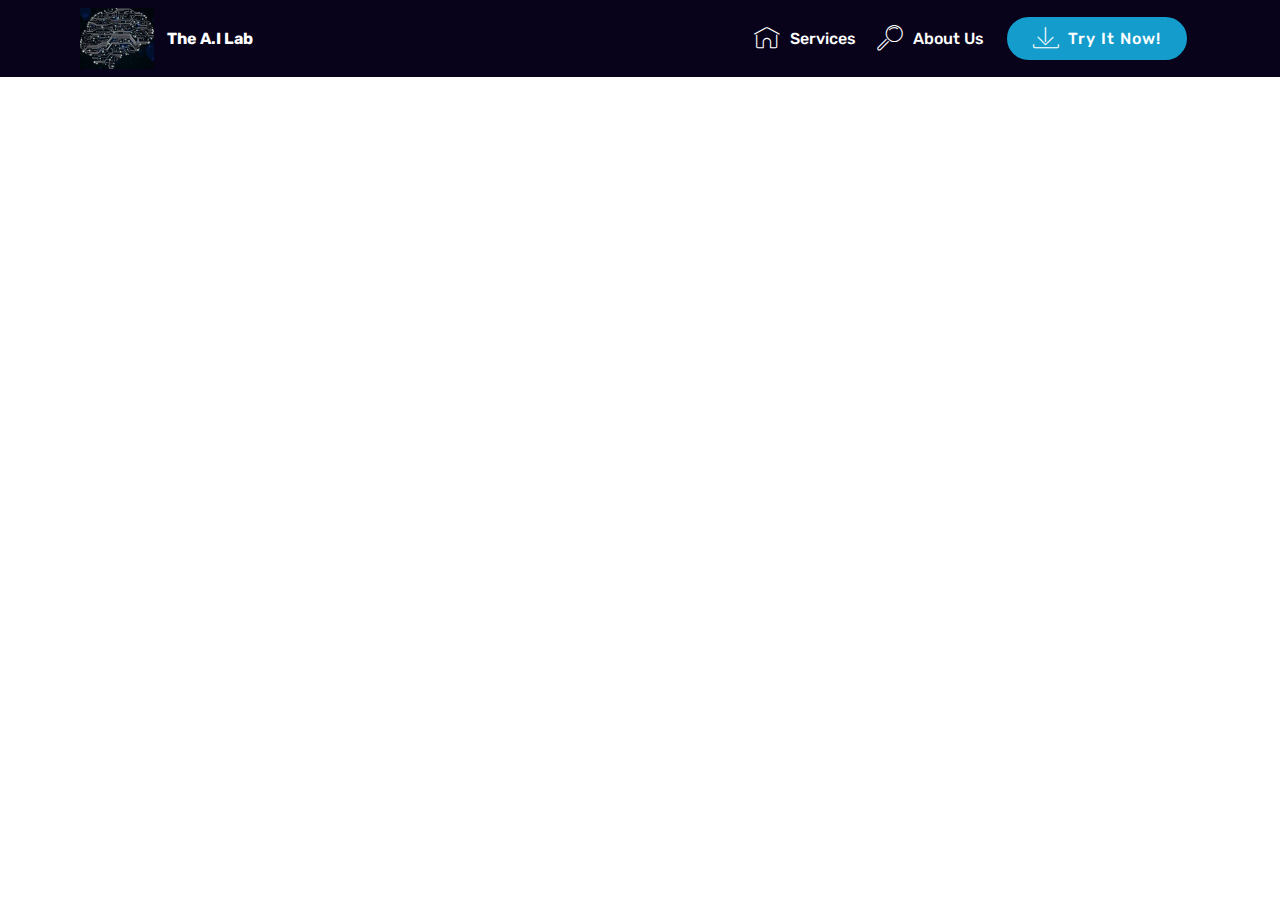
==== commit 2b14f527: "create github pages" ====
--- a/page1.html
+++ b/page1.html
@@ -68,7 +68,7 @@
 </section>
 
 
-  <section class="engine"><a href="https://mobirise.info/k">how to develop your own website</a></section><script src="assets/web/assets/jquery/jquery.min.js"></script>
+  <section class="engine"><a href="https://mobirise.info/z">best website templates</a></section><script src="assets/web/assets/jquery/jquery.min.js"></script>
   <script src="assets/popper/popper.min.js"></script>
   <script src="assets/tether/tether.min.js"></script>
   <script src="assets/bootstrap/js/bootstrap.min.js"></script>
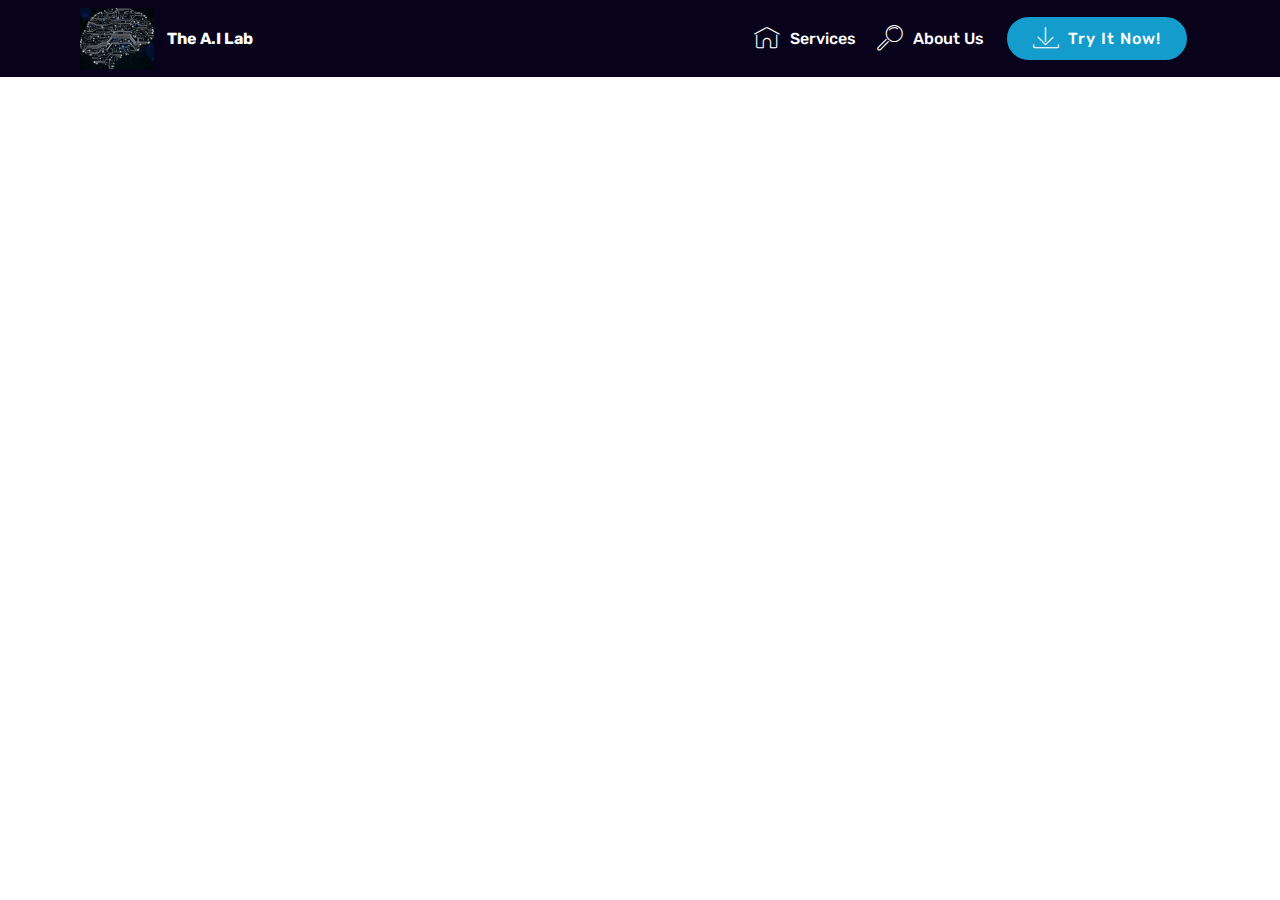
==== commit a9f12cca: "create github pages" ====
--- a/page1.html
+++ b/page1.html
@@ -68,7 +68,7 @@
 </section>
 
 
-  <section class="engine"><a href="https://mobirise.info/z">best website templates</a></section><script src="assets/web/assets/jquery/jquery.min.js"></script>
+  <section class="engine"><a href="https://mobirise.info/p">website templates free download</a></section><script src="assets/web/assets/jquery/jquery.min.js"></script>
   <script src="assets/popper/popper.min.js"></script>
   <script src="assets/tether/tether.min.js"></script>
   <script src="assets/bootstrap/js/bootstrap.min.js"></script>
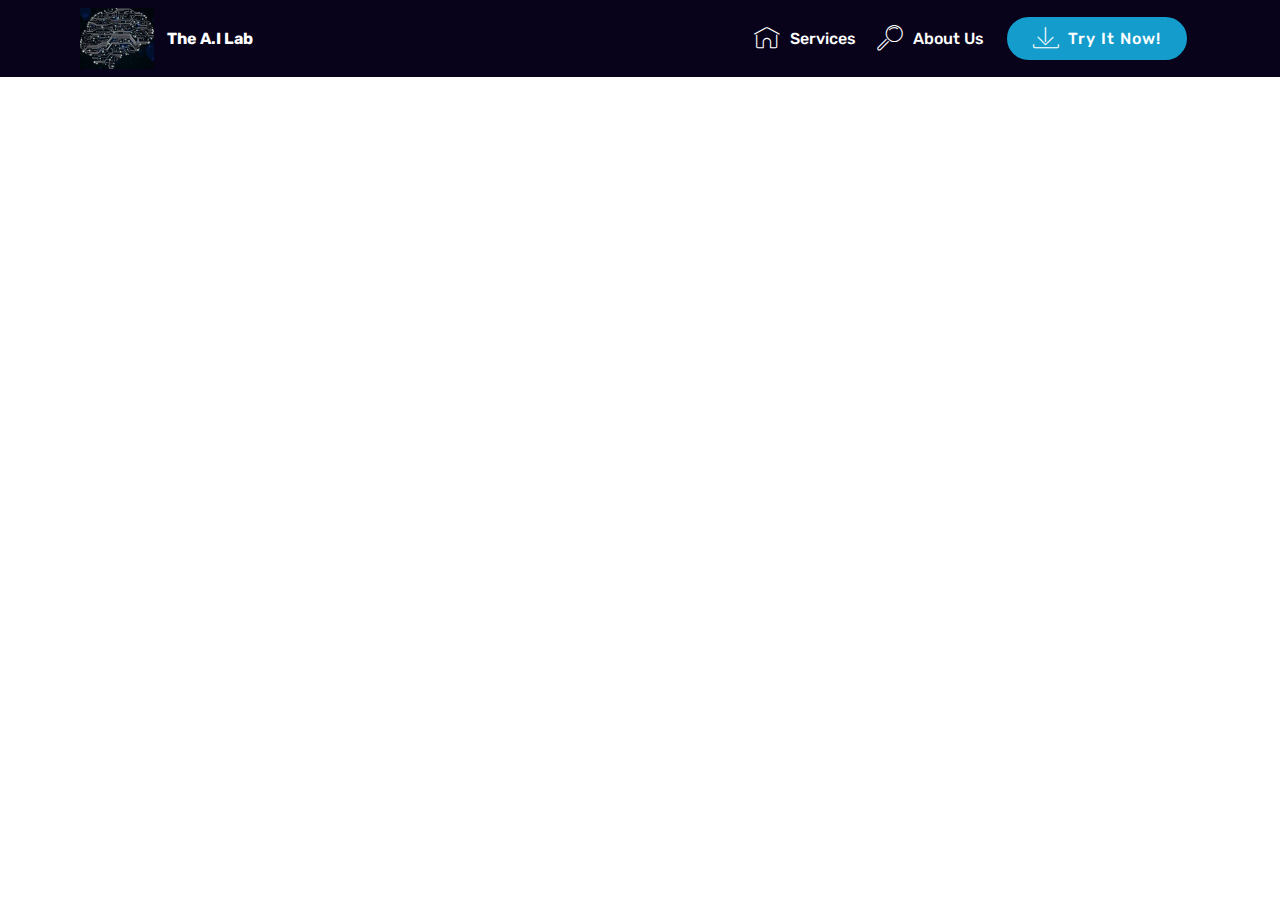
==== commit 1d8801f3: "create github pages" ====
--- a/page1.html
+++ b/page1.html
@@ -68,7 +68,7 @@
 </section>
 
 
-  <section class="engine"><a href="https://mobirise.info/p">website templates free download</a></section><script src="assets/web/assets/jquery/jquery.min.js"></script>
+  <section class="engine"><a href="https://mobirise.info/g">build your own site</a></section><script src="assets/web/assets/jquery/jquery.min.js"></script>
   <script src="assets/popper/popper.min.js"></script>
   <script src="assets/tether/tether.min.js"></script>
   <script src="assets/bootstrap/js/bootstrap.min.js"></script>
--- a/assets/mobirise/css/mbr-additional.css
+++ b/assets/mobirise/css/mbr-additional.css
@@ -1545,7 +1545,7 @@
 .cid-rm7t71RkHr {
   padding-top: 60px;
   padding-bottom: 60px;
-  background-image: url("../../../assets/images/background4.jpg");
+  background-image: url("../../../assets/images/mbr-1920x640.jpg");
 }
 .cid-rm2aooLK6p {
   padding-top: 90px;
@@ -1642,6 +1642,95 @@
 .cid-rm2aooLK6p .mbr-section-title {
   color: #ffffff;
 }
+.cid-rm8rdXbZeI {
+  padding-top: 90px;
+  padding-bottom: 90px;
+  background-color: #232323;
+}
+.cid-rm8rdXbZeI .mbr-section-subtitle {
+  color: #767676;
+  font-weight: 300;
+}
+.cid-rm8rdXbZeI .media-container-row {
+  word-wrap: break-word;
+  word-break: break-word;
+  align-items: stretch;
+  -webkit-align-items: stretch;
+}
+.cid-rm8rdXbZeI .card_cont {
+  -o-transition: all .5s;
+  -ms-transition: all .5s;
+  -moz-transition: all .5s;
+  -webkit-transition: all .5s;
+  transition: all .5s;
+  -o-backface-visibility: hidden;
+  -ms-backface-visibility: hidden;
+  -moz-backface-visibility: hidden;
+  -webkit-backface-visibility: hidden;
+  backface-visibility: hidden;
+  position: absolute;
+  top: 0px;
+  left: 0px;
+  text-align: center;
+  background-color: #eee;
+}
+.cid-rm8rdXbZeI .card-front {
+  z-index: 2;
+  padding: 0;
+  width: 100%;
+  height: 100%;
+  overflow: hidden;
+}
+.cid-rm8rdXbZeI .card-front img {
+  height: 100%;
+  min-width: 100%;
+  width: auto;
+}
+.cid-rm8rdXbZeI .card_back {
+  width: 100%;
+  height: 100%;
+  padding: 30px 30px;
+  color: #ffffff;
+  background-color: #55b4d4;
+  z-index: 1;
+  margin: 0;
+  text-align: center;
+  overflow: hidden;
+  -o-transform: rotateX(-180deg);
+  -ms-transform: rotateX(-180deg);
+  -moz-transform: rotateX(-180deg);
+  -webkit-transform: rotateX(-180deg);
+  transform: rotateX(-180deg);
+}
+.cid-rm8rdXbZeI .card {
+  min-height: 300px;
+}
+.cid-rm8rdXbZeI .card:hover .card-front {
+  z-index: 1;
+  -o-transform: rotateX(180deg);
+  -ms-transform: rotateX(180deg);
+  -moz-transform: rotateX(180deg);
+  -webkit-transform: rotateX(180deg);
+  transform: rotateX(180deg);
+}
+.cid-rm8rdXbZeI .card:hover .card_back {
+  z-index: 2;
+  -o-transform: rotateX(0deg);
+  -ms-transform: rotateX(0deg);
+  -moz-transform: rotateX(0deg);
+  -webkit-transform: rotateX(0deg);
+  transform: rotateX(0deg);
+}
+.cid-rm8rdXbZeI .builderCard .card_back {
+  border-bottom-left-radius: 100px;
+}
+.cid-rm8rdXbZeI .builderCard .card_cont {
+  -o-backface-visibility: hidden;
+  -ms-backface-visibility: hidd;
+  -moz-backface-visibility: visible;
+  -webkit-backface-visibility: visible;
+  backface-visibility: visible;
+}
 .cid-rm7Q5GPHDv {
   padding-top: 30px;
   padding-bottom: 30px;
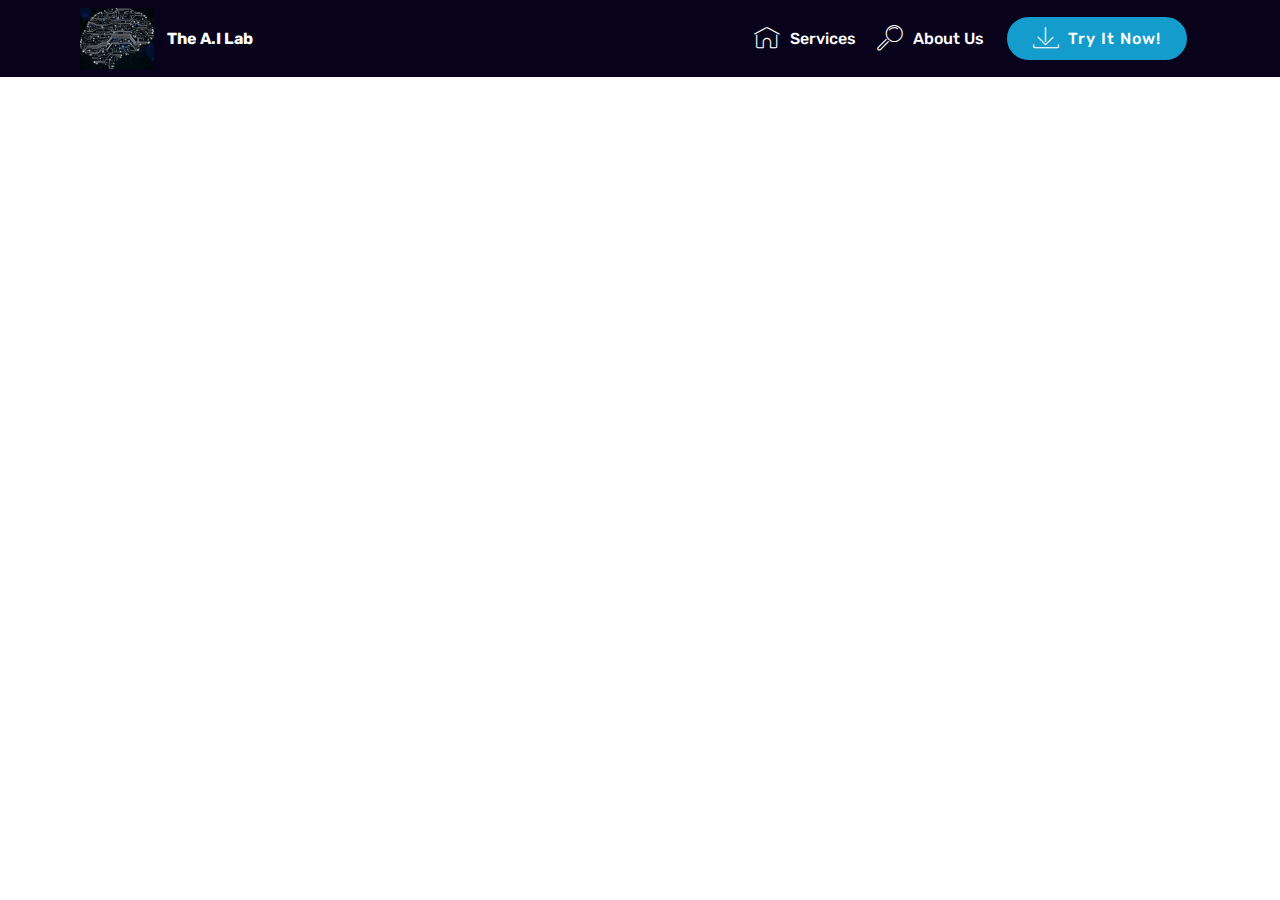
==== commit 1c8d15d3: "create github pages" ====
--- a/page1.html
+++ b/page1.html
@@ -68,7 +68,7 @@
 </section>
 
 
-  <section class="engine"><a href="https://mobirise.info/g">build your own site</a></section><script src="assets/web/assets/jquery/jquery.min.js"></script>
+  <section class="engine"><a href="https://mobirise.info/c">site builder</a></section><script src="assets/web/assets/jquery/jquery.min.js"></script>
   <script src="assets/popper/popper.min.js"></script>
   <script src="assets/tether/tether.min.js"></script>
   <script src="assets/bootstrap/js/bootstrap.min.js"></script>
--- a/assets/mobirise/css/mbr-additional.css
+++ b/assets/mobirise/css/mbr-additional.css
@@ -1397,7 +1397,7 @@
   background-image: url("../../../assets/images/mbr-1920x1279.jpg");
 }
 .cid-qTkA127IK8 H3 {
-  color: #ffffff;
+  color: #c1c1c1;
 }
 .cid-rm6Wk8I3V4 {
   padding-top: 60px;
